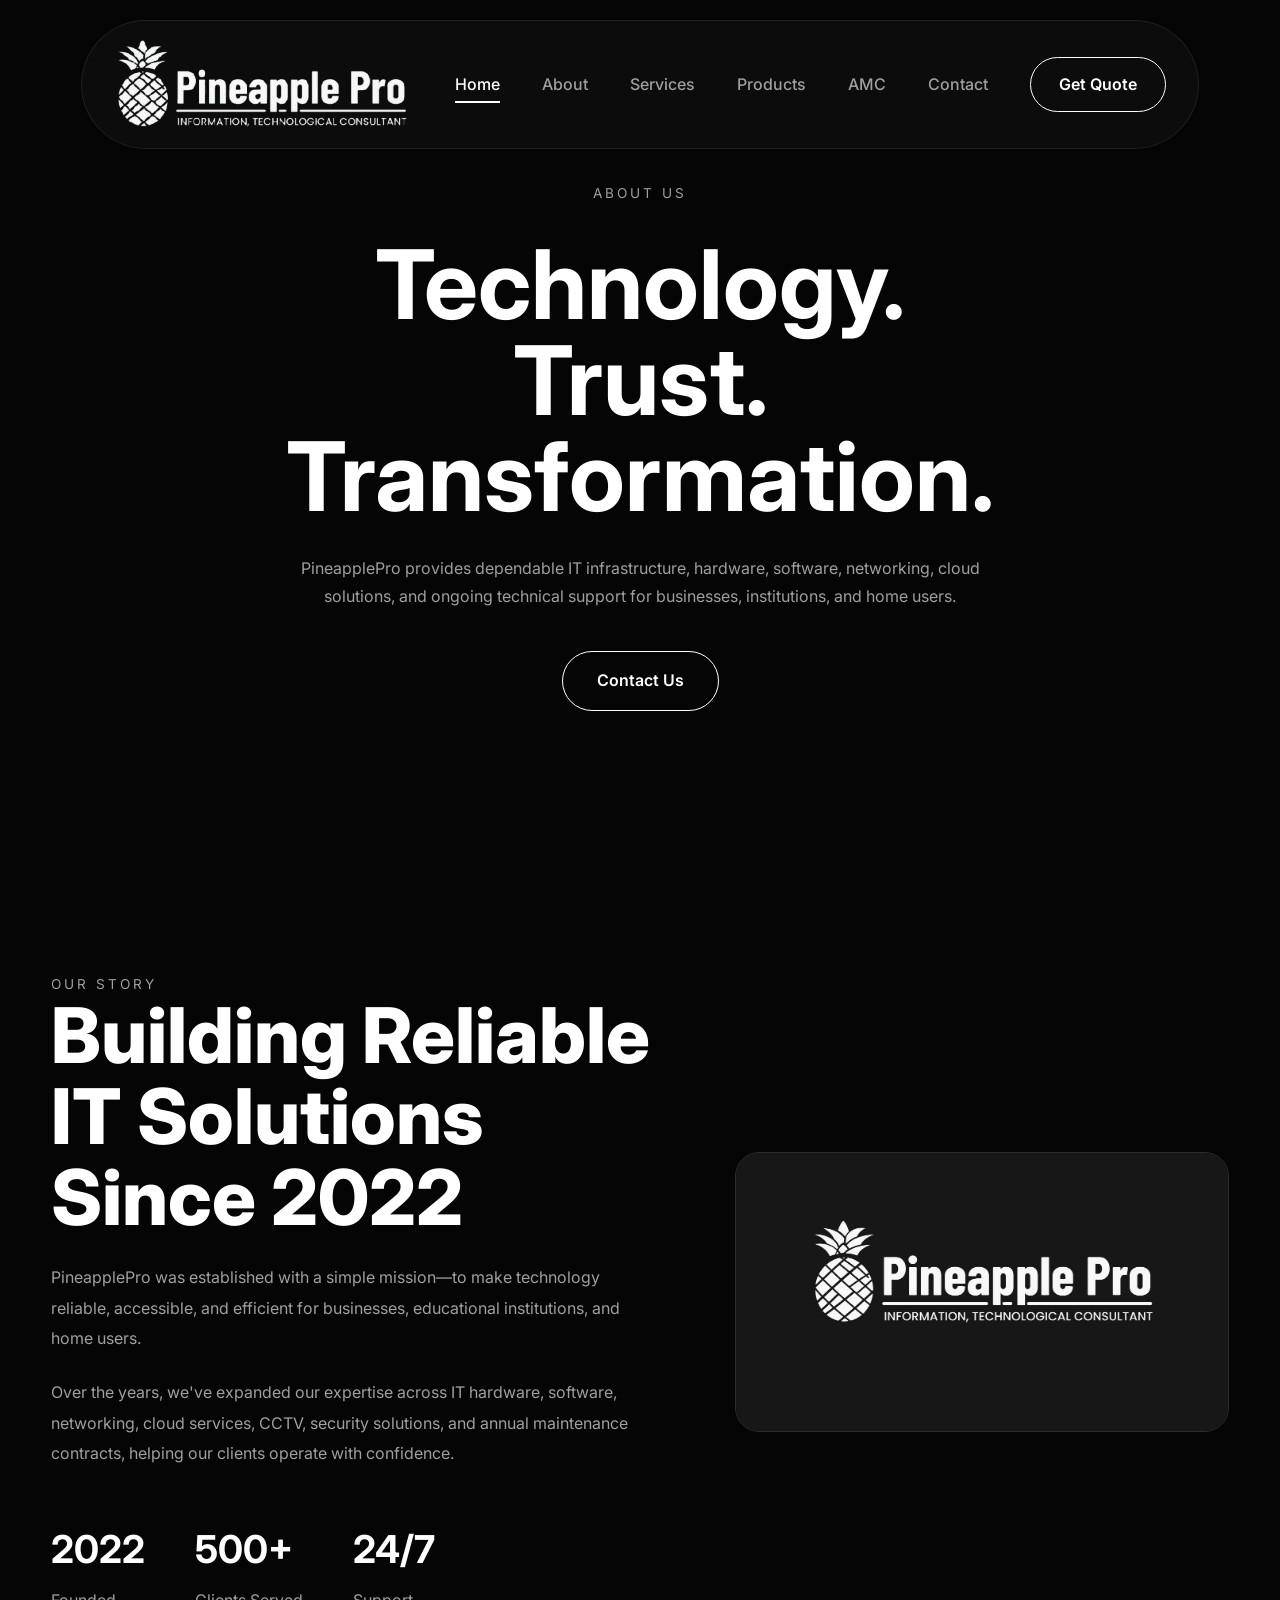
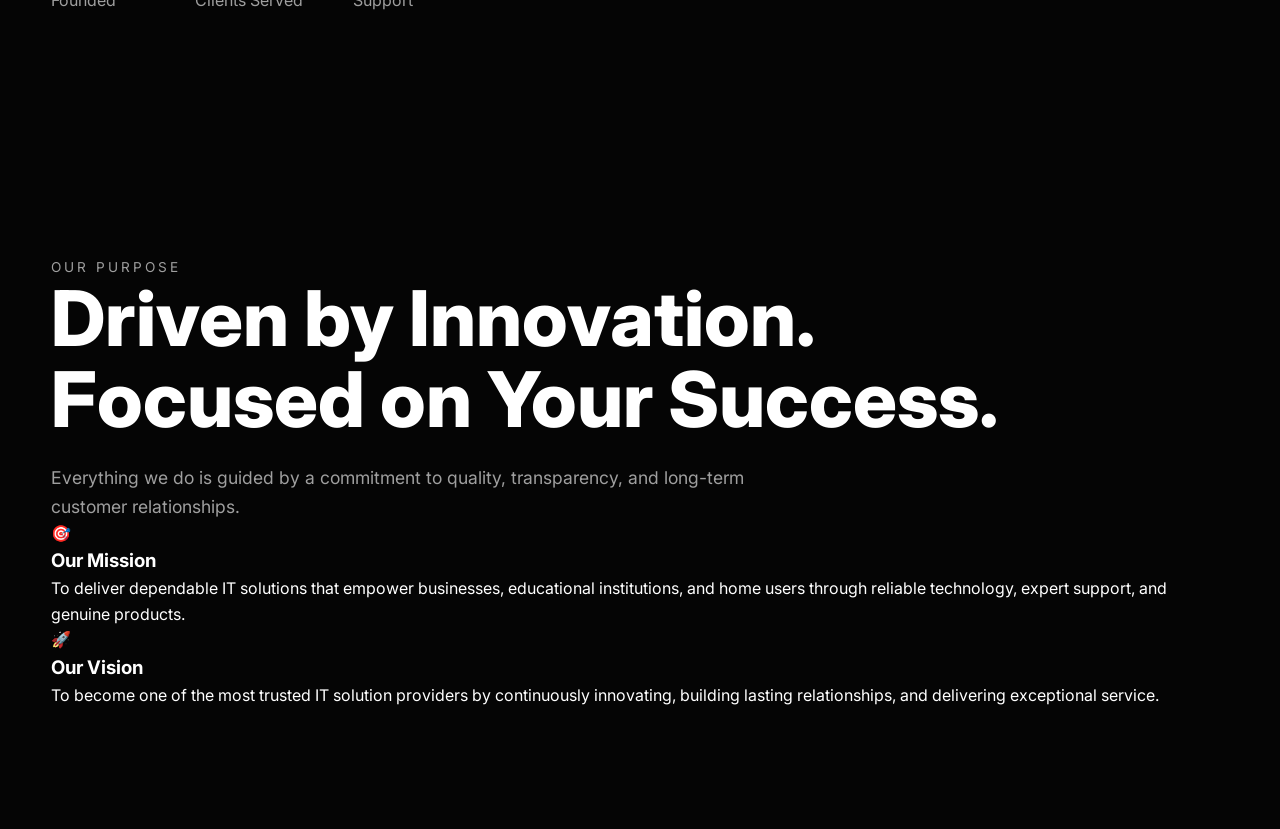
==== about.html @ d764328e "Update about.html" ====
<!DOCTYPE html>
<html lang="en">

<head>

    <meta charset="UTF-8">

    <meta name="viewport" content="width=device-width, initial-scale=1.0">

    <title>PineapplePro | Premium IT Solutions</title>

    <link rel="stylesheet" href="css/global.css">
    <link rel="stylesheet" href="css/navbar.css">
    <link rel="stylesheet" href="css/footer.css">
    <link rel="stylesheet" href="css/animations.css">
    <link rel="stylesheet" href="css/about.css">
    <link rel="stylesheet" href="css/responsive.css">

</head>

<body>

   <header class="navbar">

    <div class="container nav-container">

        <a href="index.html" class="logo">
            <img src="assets/pineapple.png" alt="PineapplePro">
        </a>

        <nav class="nav-links">

            <a href="index.html" class="active">Home</a>
            <a href="about.html">About</a>
            <a href="services.html">Services</a>
            <a href="products.html">Products</a>
            <a href="amc.html">AMC</a>
            <a href="contact.html">Contact</a>

        </nav>

        <a href="contact.html" class="btn nav-btn">
            Get Quote
        </a>

        <!-- Mobile Toggle -->

        <button class="menu-toggle" aria-label="Open Menu">

            <span></span>
            <span></span>
            <span></span>

        </button>

    </div>

</header>
    <main>

<section class="about-hero">

    <div class="container">

        <span class="section-tag">
            ABOUT US
        </span>

        <h1 class="hero-title">
            Technology.
            <br>
            Trust.
            <br>
            Transformation.
        </h1>

        <p class="hero-description">
            PineapplePro provides dependable IT infrastructure,
            hardware, software, networking, cloud solutions, and
            ongoing technical support for businesses, institutions,
            and home users.
        </p>

        <a href="contact.html" class="btn btn-primary">
            Contact Us
        </a>

    </div>

</section>

        <section class="our-story">

    <div class="container">

        <div class="story-grid">

            <div class="story-content">

                <span class="section-tag">
                    OUR STORY
                </span>

                <h2 class="section-title">
                    Building Reliable IT
                    Solutions Since 2022
                </h2>

                <p>
                    PineapplePro was established with a simple mission—to
                    make technology reliable, accessible, and efficient for
                    businesses, educational institutions, and home users.
                </p>

                <p>
                    Over the years, we've expanded our expertise across IT
                    hardware, software, networking, cloud services, CCTV,
                    security solutions, and annual maintenance contracts,
                    helping our clients operate with confidence.
                </p>

                <div class="story-highlights">

                    <div>
                        <h3>2022</h3>
                        <span>Founded</span>
                    </div>

                    <div>
                        <h3>500+</h3>
                        <span>Clients Served</span>
                    </div>

                    <div>
                        <h3>24/7</h3>
                        <span>Support</span>
                    </div>

                </div>

            </div>

            <div class="story-image">

                <img src="assets/about-company.jpg" alt="PineapplePro Team">

            </div>

        </div>

    </div>

</section>

        <section class="mission-vision">

    <div class="container">

        <div class="section-heading">

            <span class="section-tag">
                OUR PURPOSE
            </span>

            <h2 class="section-title">
                Driven by Innovation.
                <br>
                Focused on Your Success.
            </h2>

            <p class="section-description">
                Everything we do is guided by a commitment to quality,
                transparency, and long-term customer relationships.
            </p>

        </div>

        <div class="mission-grid">

            <div class="mission-card">

                <div class="card-icon">
                    🎯
                </div>

                <h3>Our Mission</h3>

                <p>
                    To deliver dependable IT solutions that empower
                    businesses, educational institutions, and home users
                    through reliable technology, expert support, and
                    genuine products.
                </p>

            </div>

            <div class="mission-card">

                <div class="card-icon">
                    🚀
                </div>

                <h3>Our Vision</h3>

                <p>
                    To become one of the most trusted IT solution providers
                    by continuously innovating, building lasting
                    relationships, and delivering exceptional service.
                </p>

            </div>

        </div>

    </div>

</section>

</main>
    <script src="js/navbar.js"></script>
</body>

</html>
---- css/global.css ----
/* ===========================
   GOOGLE FONT
=========================== */

@import url('https://fonts.googleapis.com/css2?family=Inter:wght@100..900&display=swap');
/* ===========================
   RESET
=========================== */

*{
    margin:0;
    padding:0;
    box-sizing:border-box;
}

html{
    scroll-behavior:smooth;
}

body{
    min-height:100vh;
}

img{
    max-width:100%;
    display:block;
}

a{
    text-decoration:none;
    color:inherit;
}

ul{
    list-style:none;
}

button,
input,
textarea{
    font:inherit;
    border:none;
    outline:none;
    background:none;
}

button{
    cursor:pointer;
}


/* ===========================
   ROOT VARIABLES
=========================== */

:root{

    /* Colors */

    --bg:#050505;
    --surface:#111111;
    --surface-light:#181818;
    --border:#2b2b2b;

    --white:#ffffff;
    --gray:#9f9f9f;
    --light-gray:#d5d5d5;

    /* Layout */

    --container:1400px;
    --radius:22px;

    /* Transition */

    --transition:.35s ease;

    /* Shadows */

    --shadow:0 10px 40px rgba(0,0,0,.35);

}


/* ===========================
   BODY
=========================== */

body{

    background:var(--bg);

    color:var(--white);

    font-family:'Inter',sans-serif;

    overflow-x:hidden;

    line-height:1.6;

    -webkit-font-smoothing:antialiased;

}

/* ===========================
   CONTAINER
=========================== */

.container{

    width:min(92%,var(--container));

    margin-inline:auto;

}

/* ===========================
   SECTION
=========================== */

section{

    padding:120px 0;

}
/* ===========================
   TYPOGRAPHY
=========================== */

.section-tag{

    color:var(--gray);

    text-transform:uppercase;

    letter-spacing:3px;

    font-size:.85rem;

    margin-bottom:1rem;

}

.section-title{

    font-size:clamp(2.5rem,6vw,5rem);

    font-weight:800;

    line-height:1.05;

    margin-bottom:1.5rem;

}

.section-description{

    max-width:700px;

    color:var(--gray);

    font-size:1.1rem;

}

/* ===========================
   BUTTONS
=========================== */

.btn{

    display:inline-flex;

    align-items:center;

    justify-content:center;

    padding:16px 34px;

    border-radius:999px;

    border:1px solid var(--white);

    color:var(--white);

    transition:var(--transition);

    font-weight:600;

}

.btn:hover{

    background:var(--white);

    color:var(--bg);

}

/* ===========================
   SCROLLBAR
=========================== */

::-webkit-scrollbar{

    width:8px;

}

::-webkit-scrollbar-track{

    background:#0a0a0a;

}

::-webkit-scrollbar-thumb{

    background:#444;

    border-radius:20px;

}

::-webkit-scrollbar-thumb:hover{

    background:#666;

}

/* ===========================
   SELECTION
=========================== */

::selection{

    background:#ffffff;

    color:#050505;

}
---- css/navbar.css ----
/* ==========================================
   NAVBAR
========================================== */

.navbar{
    position: fixed;
    top: 20px;
    left: 50%;
    transform: translateX(-50%);
    width: 95%;
    z-index: 1000;
}

.nav-container{
    display: flex;
    align-items: center;
    justify-content: space-between;

    padding: 16px 32px;

    background: rgba(17,17,17,0.70);

    border: 1px solid rgba(255,255,255,.08);

    backdrop-filter: blur(18px);

    border-radius: 100px;
}

.logo{

    font-size: 1.4rem;

    font-weight: 800;

    color: var(--white);

    letter-spacing: -.5px;

}



.nav-links{

    display:flex;

    align-items:center;

    gap:42px;

}

.nav-links a{

    position:relative;

    color:var(--gray);

    font-weight:500;

    transition:var(--transition);

}
.nav-links a::after{

    content:"";

    position:absolute;

    left:0;

    bottom:-6px;

    width:0;

    height:2px;

    background:var(--white);

    transition:var(--transition);

}

.nav-links a:hover,
.nav-links a.active{

    color:var(--white);

}

.nav-links a:hover::after,
.nav-links a.active::after{

    width:100%;

}

.nav-btn{

    padding:14px 28px;

}

/*=========================
      MENU TOGGLE
=========================*/

.menu-toggle{

    display:none;

    width:45px;
    height:45px;

    cursor:pointer;

    background:none;

    border:none;

    flex-direction:column;

    justify-content:center;

    gap:6px;

}

.menu-toggle span{

    width:26px;

    height:2px;

    background:#fff;

    transition:.35s;

}
---- css/footer.css ----

---- css/animations.css ----

---- css/about.css ----
.about-hero{

    padding:180px 0 140px;

    text-align:center;

}

.about-hero .hero-title{

    font-size:clamp(3.5rem,8vw,6rem);

    line-height:1;

    margin:30px 0;

}

.about-hero .hero-description{

    max-width:700px;

    margin:0 auto 40px;

    color:var(--gray);

    line-height:1.8;

}

/*==================================
        OUR STORY
==================================*/

.our-story{

    padding:120px 0;

}

.story-grid{

    display:grid;

    grid-template-columns:1.1fr .9fr;

    gap:80px;

    align-items:center;

}

.story-content p{

    color:var(--gray);

    line-height:1.9;

    margin-bottom:24px;

}

.story-highlights{

    display:flex;

    gap:50px;

    margin-top:50px;

}

.story-highlights h3{

    font-size:2.4rem;

    margin-bottom:8px;

}

.story-highlights span{

    color:var(--gray);

}

.story-image img{

    width:100%;

    border-radius:24px;

    border:1px solid var(--border);

    display:block;

}
---- css/responsive.css ----
/* ==========================================
   MOBILE
========================================== */

@media (max-width: 768px){

    .hero{
        padding-top: 140px;
        min-height: auto;
        padding-bottom: 80px;
    }

    .hero-container{
        grid-template-columns: 1fr;
        gap: 50px;
    }

    .hero-content{
        max-width: 100%;
    }

    .hero h1{
        font-size: clamp(2.8rem, 12vw, 4rem);
        line-height: 1;
    }

    .hero p{
        font-size: 1rem;
    }

    .hero-buttons{
        flex-direction: column;
        align-items: flex-start;
    }

    .hero-visual{
        display: none;
    }

}

@media(max-width:991px){

    .nav-links{

        position:fixed;

        top:0;

        right:-100%;

        width:300px;

        height:100vh;

        background:#0d0d0d;

        display:flex;

        flex-direction:column;

        justify-content:center;

        align-items:center;

        gap:40px;

        transition:.4s;

        z-index:999;

    }

    .nav-links.active{

        right:0;

    }

    .menu-toggle{

        display:flex;

    }

    .nav-btn{

        display:none;

    }

}
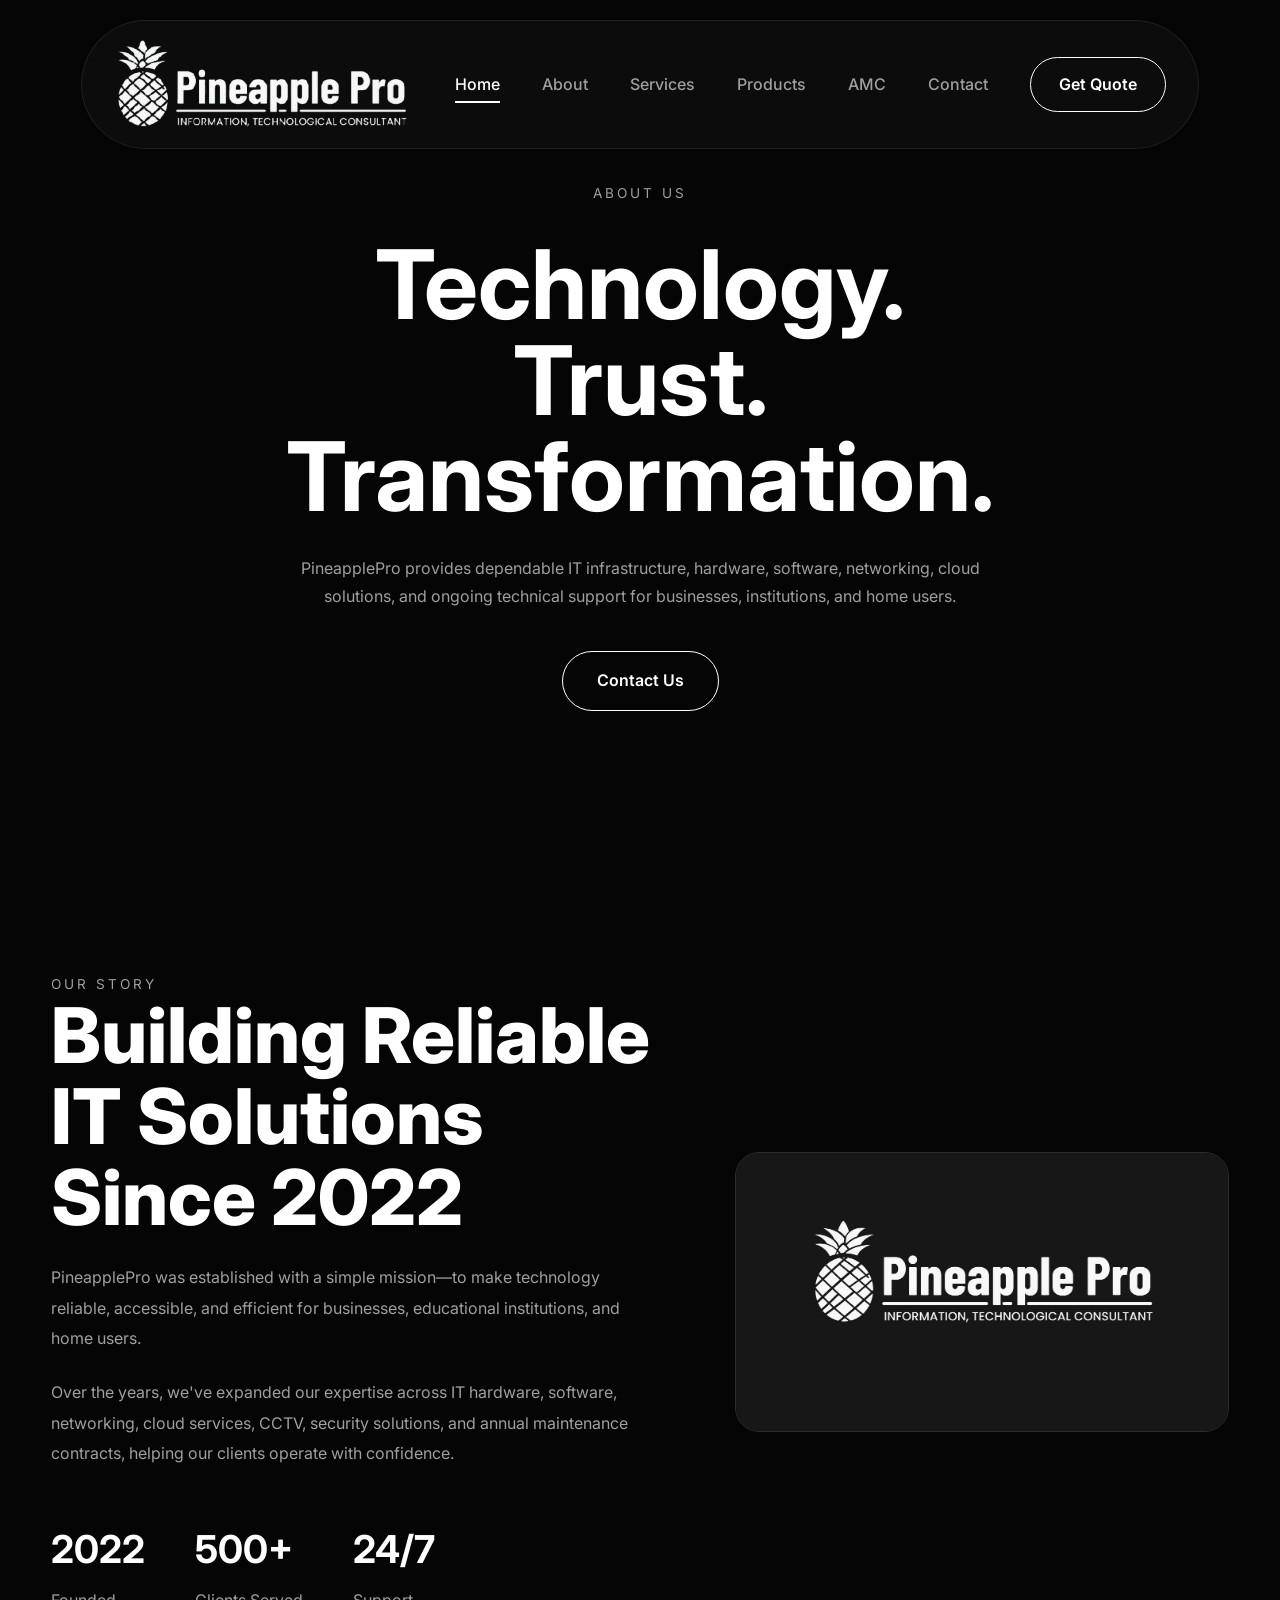
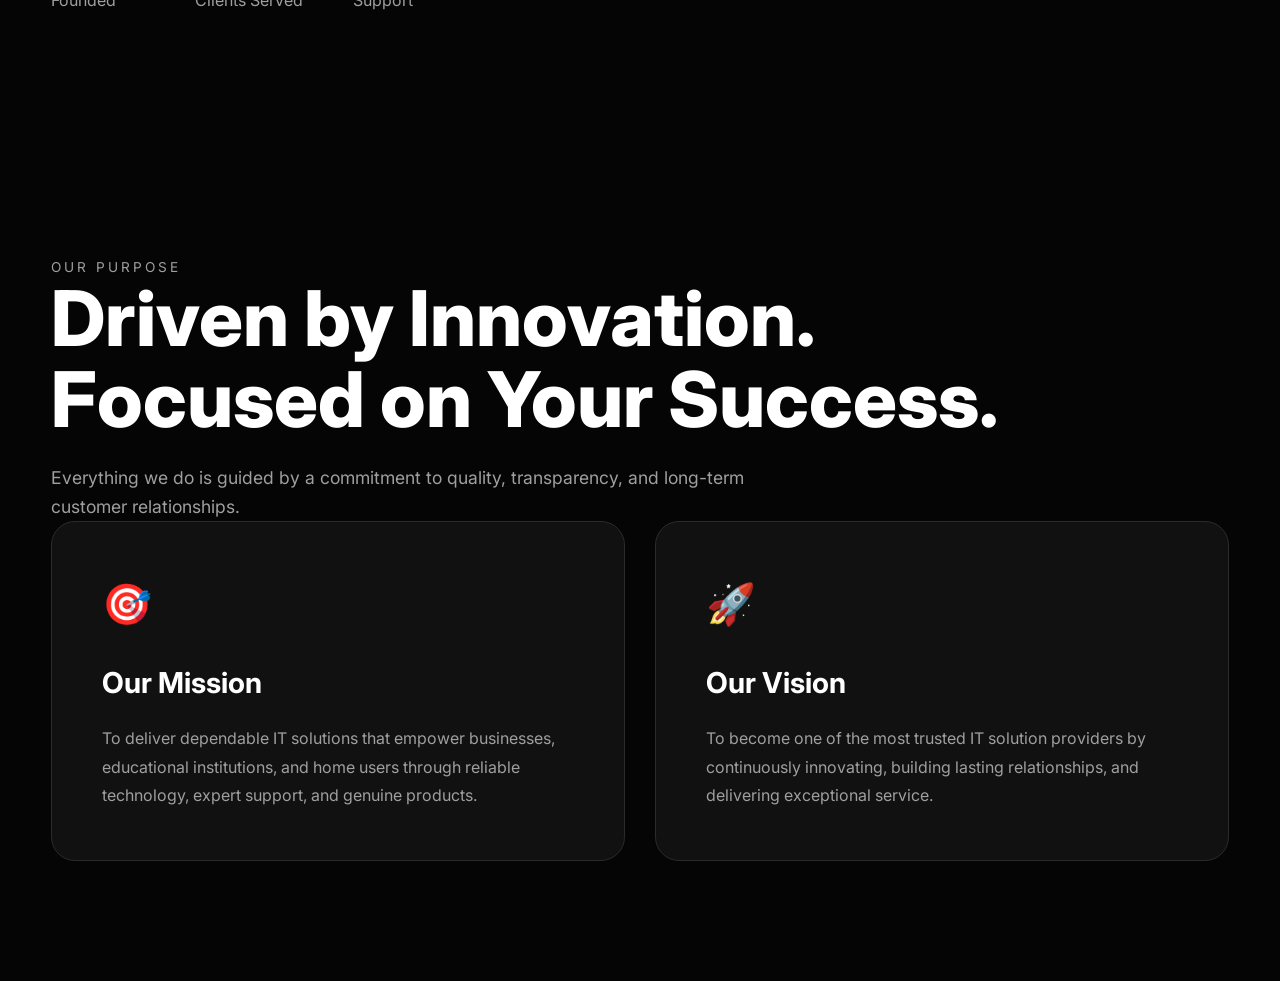
==== commit 3b6bed24: "Update about.html" ====
--- a/about.html
+++ b/about.html
@@ -216,7 +216,7 @@
 
     </div>
 
-</section>
+</section> 
 
 </main>
     <script src="js/navbar.js"></script>
--- a/css/about.css
+++ b/css/about.css
@@ -95,3 +95,69 @@
     display:block;
 
 }
+
+/*==================================
+      MISSION & VISION
+==================================*/
+
+.mission-vision{
+
+    padding:120px 0;
+
+}
+
+.mission-grid{
+
+    display:grid;
+
+    grid-template-columns:repeat(2,1fr);
+
+    gap:30px;
+
+}
+
+.mission-card{
+
+    background:var(--surface);
+
+    border:1px solid var(--border);
+
+    border-radius:24px;
+
+    padding:50px;
+
+    transition:.35s;
+
+}
+
+.mission-card:hover{
+
+    transform:translateY(-8px);
+
+    border-color:#fff;
+
+}
+
+.card-icon{
+
+    font-size:2.5rem;
+
+    margin-bottom:24px;
+
+}
+
+.mission-card h3{
+
+    margin-bottom:18px;
+
+    font-size:1.8rem;
+
+}
+
+.mission-card p{
+
+    color:var(--gray);
+
+    line-height:1.8;
+
+}
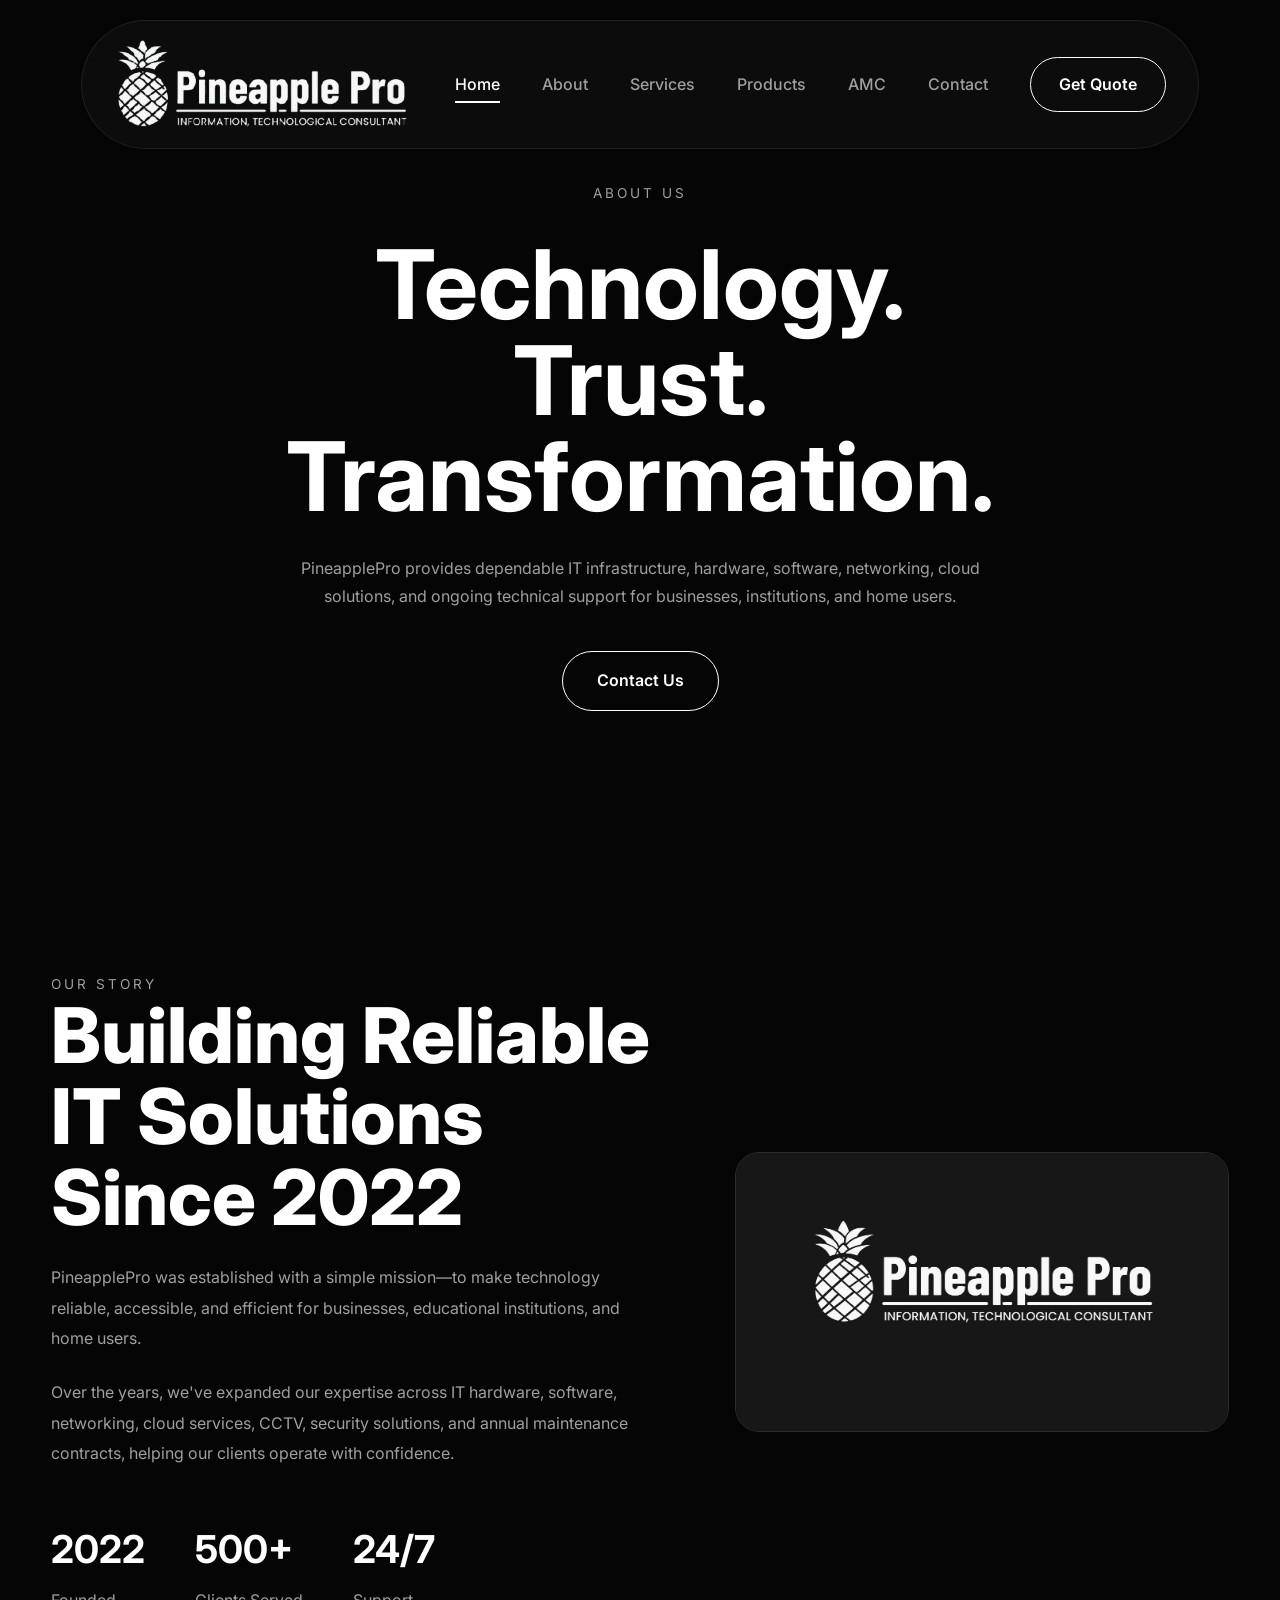
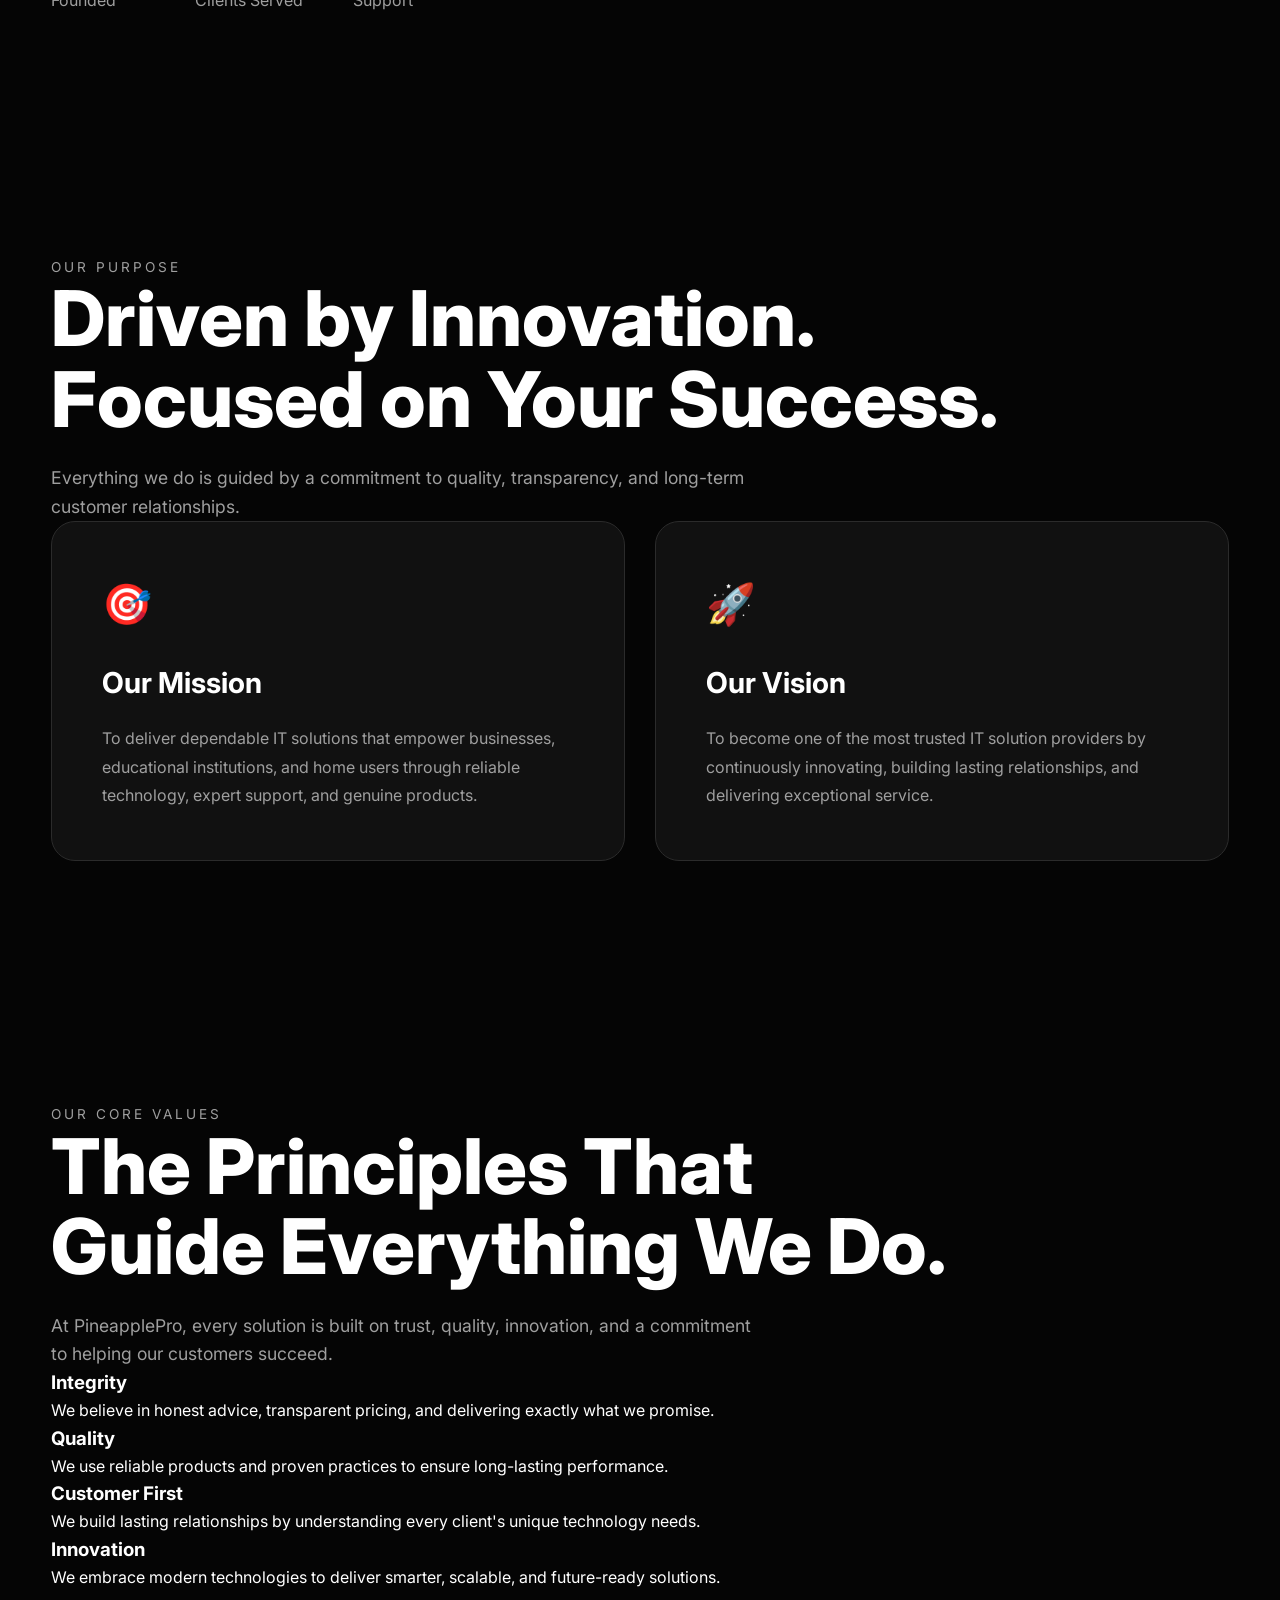
==== commit 54b5d8b1: "Update about.html" ====
--- a/about.html
+++ b/about.html
@@ -154,7 +154,7 @@
 
 </section>
 
-        <section class="mission-vision">
+       <section class="mission-vision">
 
     <div class="container">
 
@@ -216,7 +216,71 @@
 
     </div>
 
-</section> 
+</section>
+
+        <section class="values">
+
+    <div class="container">
+
+        <div class="section-heading">
+
+            <span class="section-tag">
+                OUR CORE VALUES
+            </span>
+
+            <h2 class="section-title">
+                The Principles That
+                <br>
+                Guide Everything We Do.
+            </h2>
+
+            <p class="section-description">
+                At PineapplePro, every solution is built on trust,
+                quality, innovation, and a commitment to helping our
+                customers succeed.
+            </p>
+
+        </div>
+
+        <div class="values-grid">
+
+            <div class="value-card">
+                <h3>Integrity</h3>
+                <p>
+                    We believe in honest advice, transparent pricing,
+                    and delivering exactly what we promise.
+                </p>
+            </div>
+
+            <div class="value-card">
+                <h3>Quality</h3>
+                <p>
+                    We use reliable products and proven practices to
+                    ensure long-lasting performance.
+                </p>
+            </div>
+
+            <div class="value-card">
+                <h3>Customer First</h3>
+                <p>
+                    We build lasting relationships by understanding
+                    every client's unique technology needs.
+                </p>
+            </div>
+
+            <div class="value-card">
+                <h3>Innovation</h3>
+                <p>
+                    We embrace modern technologies to deliver smarter,
+                    scalable, and future-ready solutions.
+                </p>
+            </div>
+
+        </div>
+
+    </div>
+
+</section>
 
 </main>
     <script src="js/navbar.js"></script>
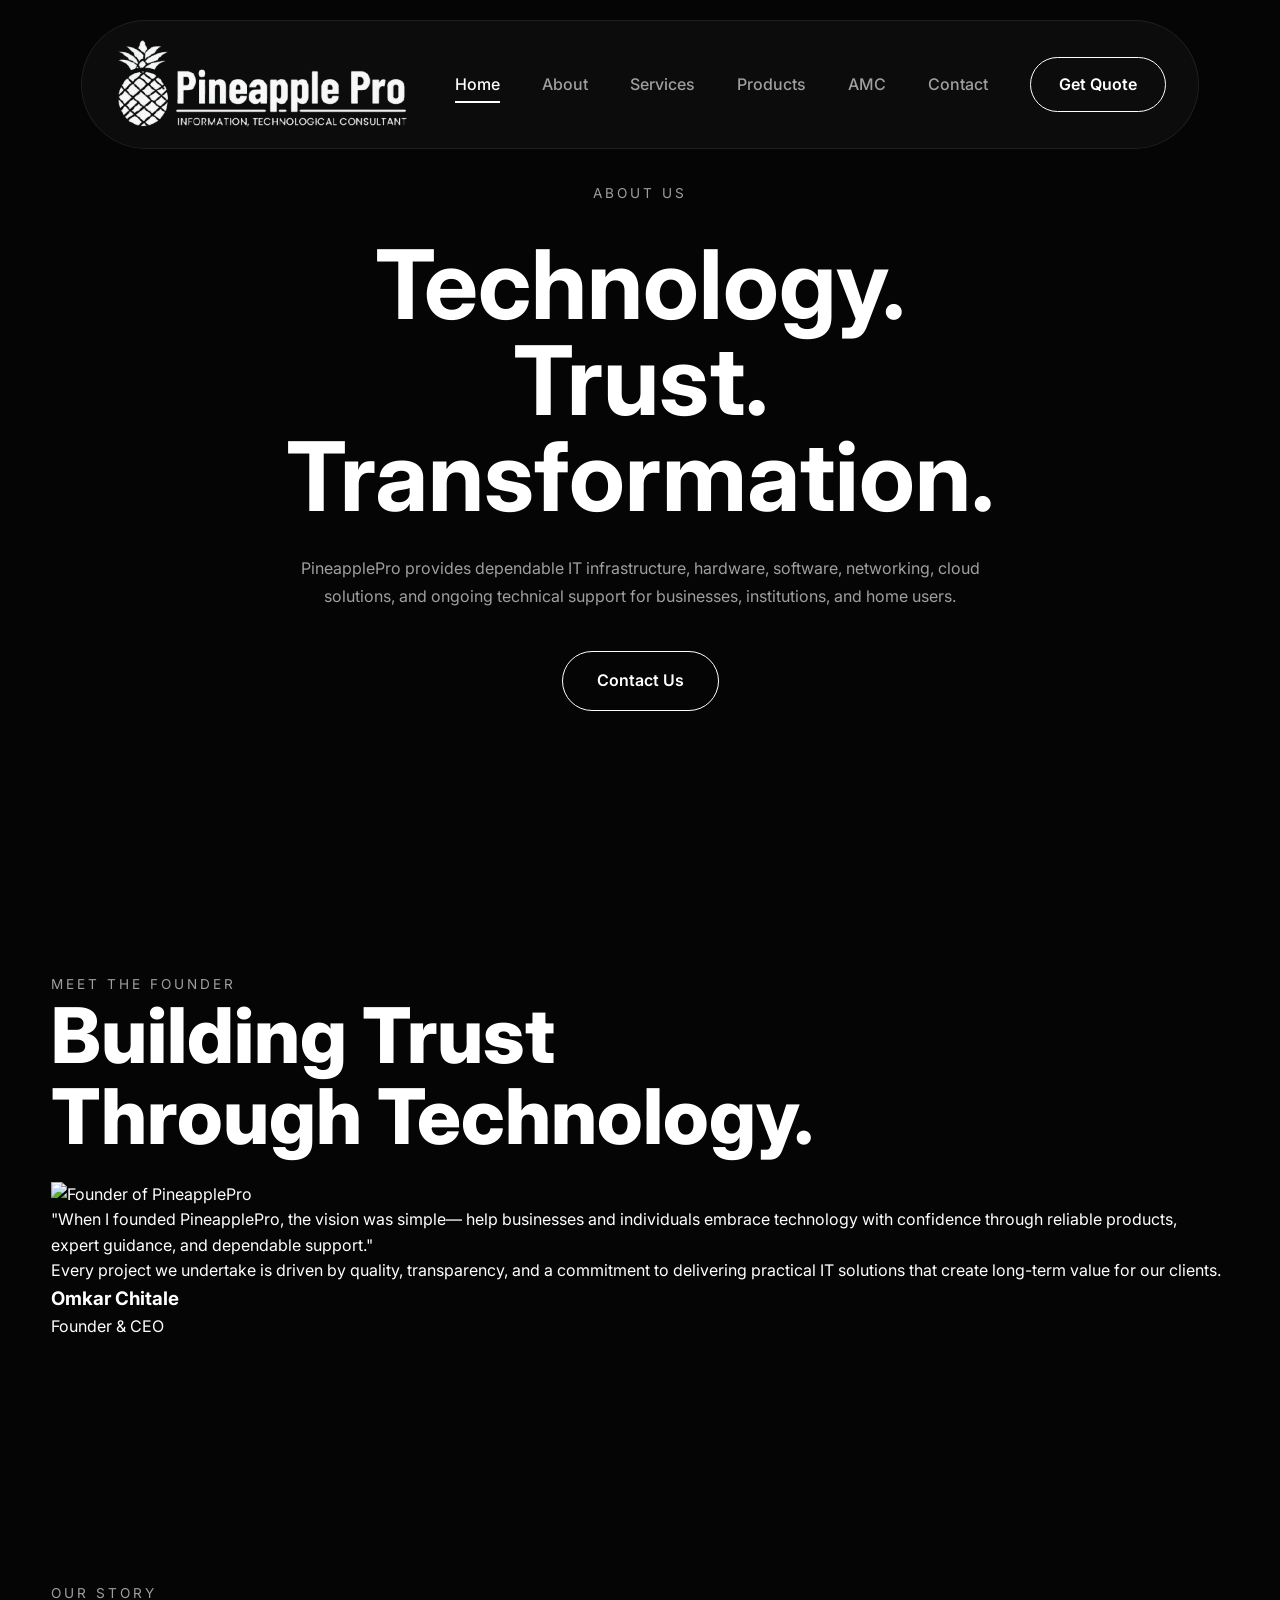
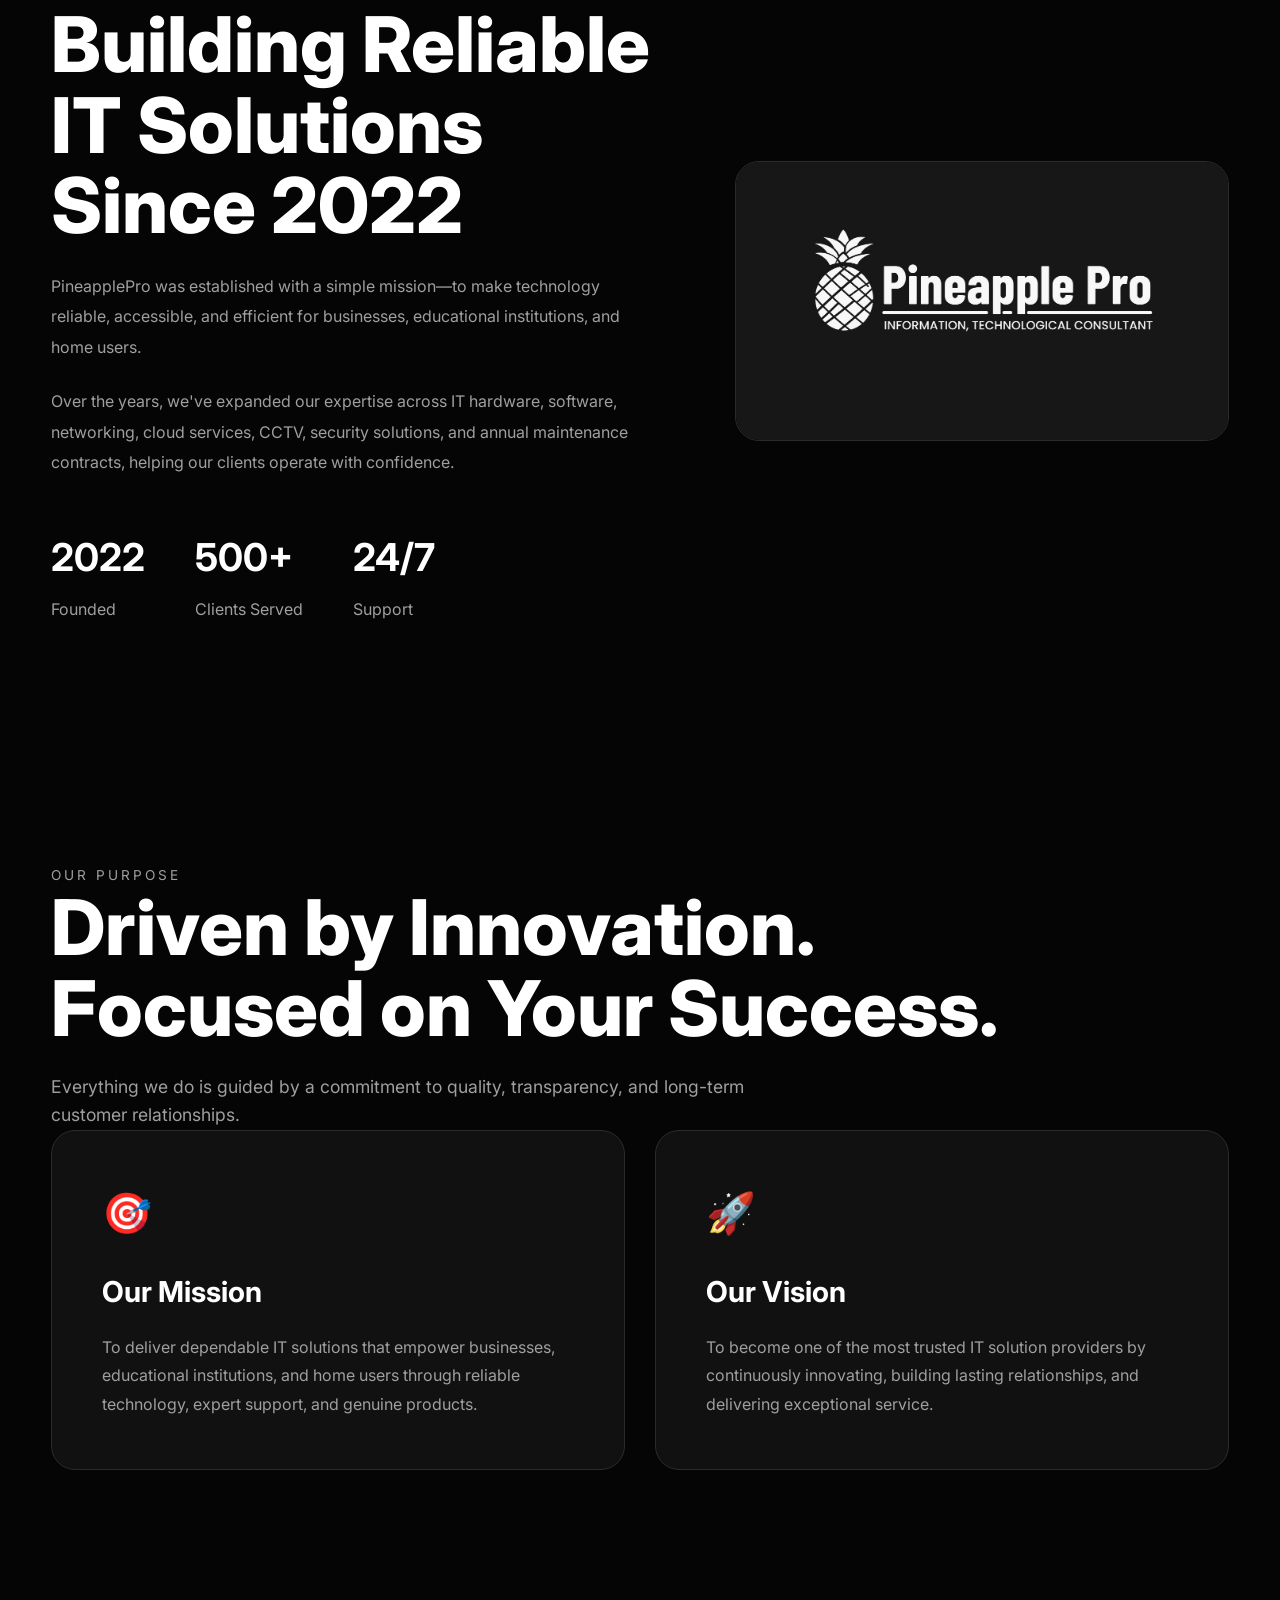
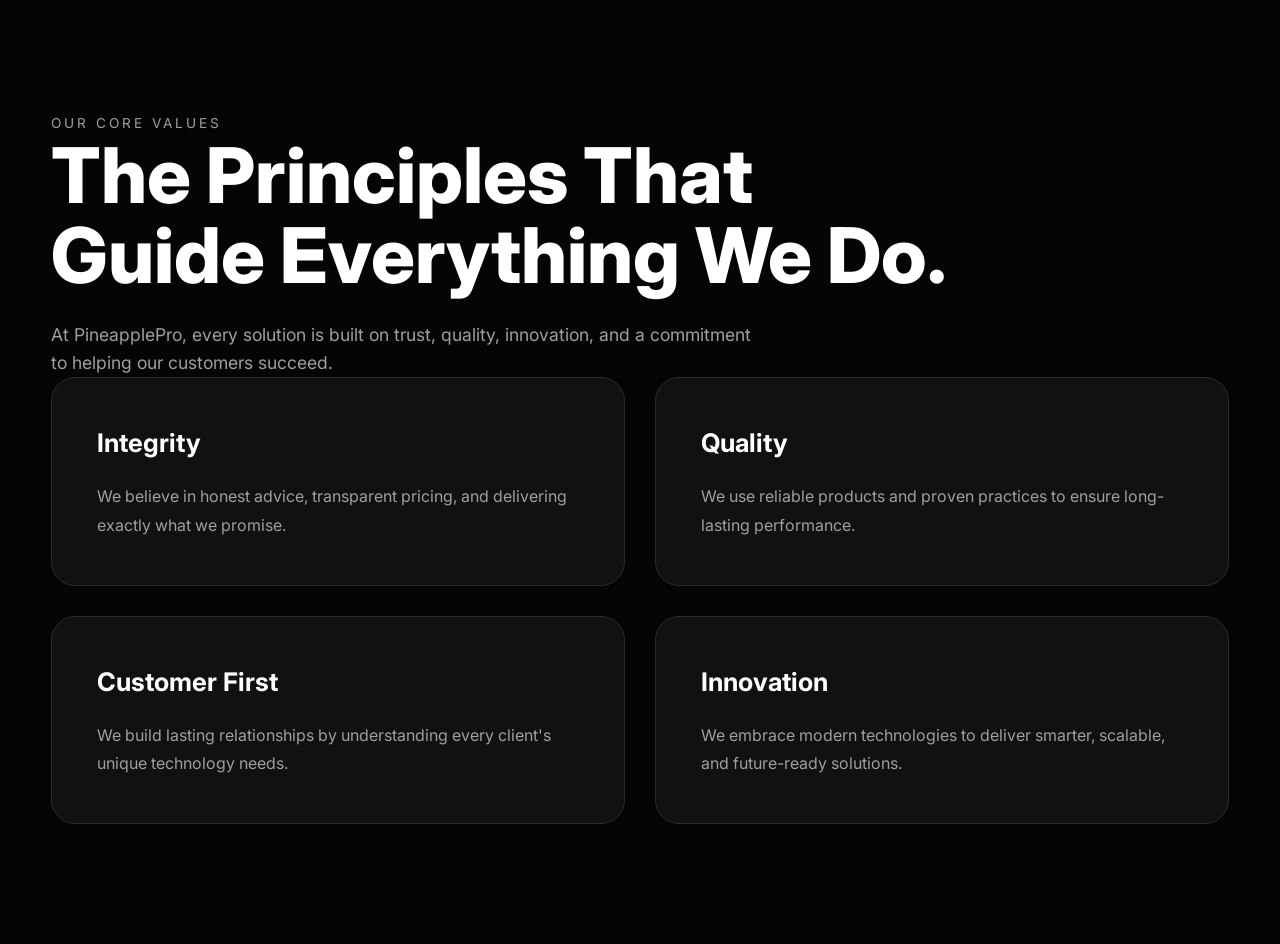
==== commit d199eb09: "Update about.html" ====
--- a/about.html
+++ b/about.html
@@ -90,6 +90,68 @@
     </div>
 
 </section>
+        <section class="founder">
+
+    <div class="container">
+
+        <div class="section-heading">
+
+            <span class="section-tag">
+                MEET THE FOUNDER
+            </span>
+
+            <h2 class="section-title">
+                Building Trust
+                <br>
+                Through Technology.
+            </h2>
+
+        </div>
+
+        <div class="founder-grid">
+
+            <div class="founder-image">
+
+                <img src="assets/founder.jpg"
+                     alt="Founder of PineapplePro">
+
+            </div>
+
+            <div class="founder-content">
+
+                <blockquote>
+
+                    "When I founded PineapplePro, the vision was simple—
+                    help businesses and individuals embrace technology
+                    with confidence through reliable products, expert
+                    guidance, and dependable support."
+
+                </blockquote>
+
+                <p>
+
+                    Every project we undertake is driven by quality,
+                    transparency, and a commitment to delivering
+                    practical IT solutions that create long-term value
+                    for our clients.
+
+                </p>
+
+                <div class="founder-info">
+
+                    <h3>Omkar Chitale</h3>
+
+                    <span>Founder & CEO</span>
+
+                </div>
+
+            </div>
+
+        </div>
+
+    </div>
+
+</section>
 
         <section class="our-story">
 
--- a/css/about.css
+++ b/css/about.css
@@ -161,3 +161,61 @@
     line-height:1.8;
 
 }
+
+/*==================================
+          CORE VALUES
+==================================*/
+
+.values{
+
+    padding:120px 0;
+
+}
+
+.values-grid{
+
+    display:grid;
+
+    grid-template-columns:repeat(2,1fr);
+
+    gap:30px;
+
+}
+
+.value-card{
+
+    padding:45px;
+
+    border:1px solid var(--border);
+
+    border-radius:24px;
+
+    background:var(--surface);
+
+    transition:.35s;
+
+}
+
+.value-card:hover{
+
+    transform:translateY(-8px);
+
+    border-color:#fff;
+
+}
+
+.value-card h3{
+
+    font-size:1.6rem;
+
+    margin-bottom:18px;
+
+}
+
+.value-card p{
+
+    color:var(--gray);
+
+    line-height:1.8;
+
+}
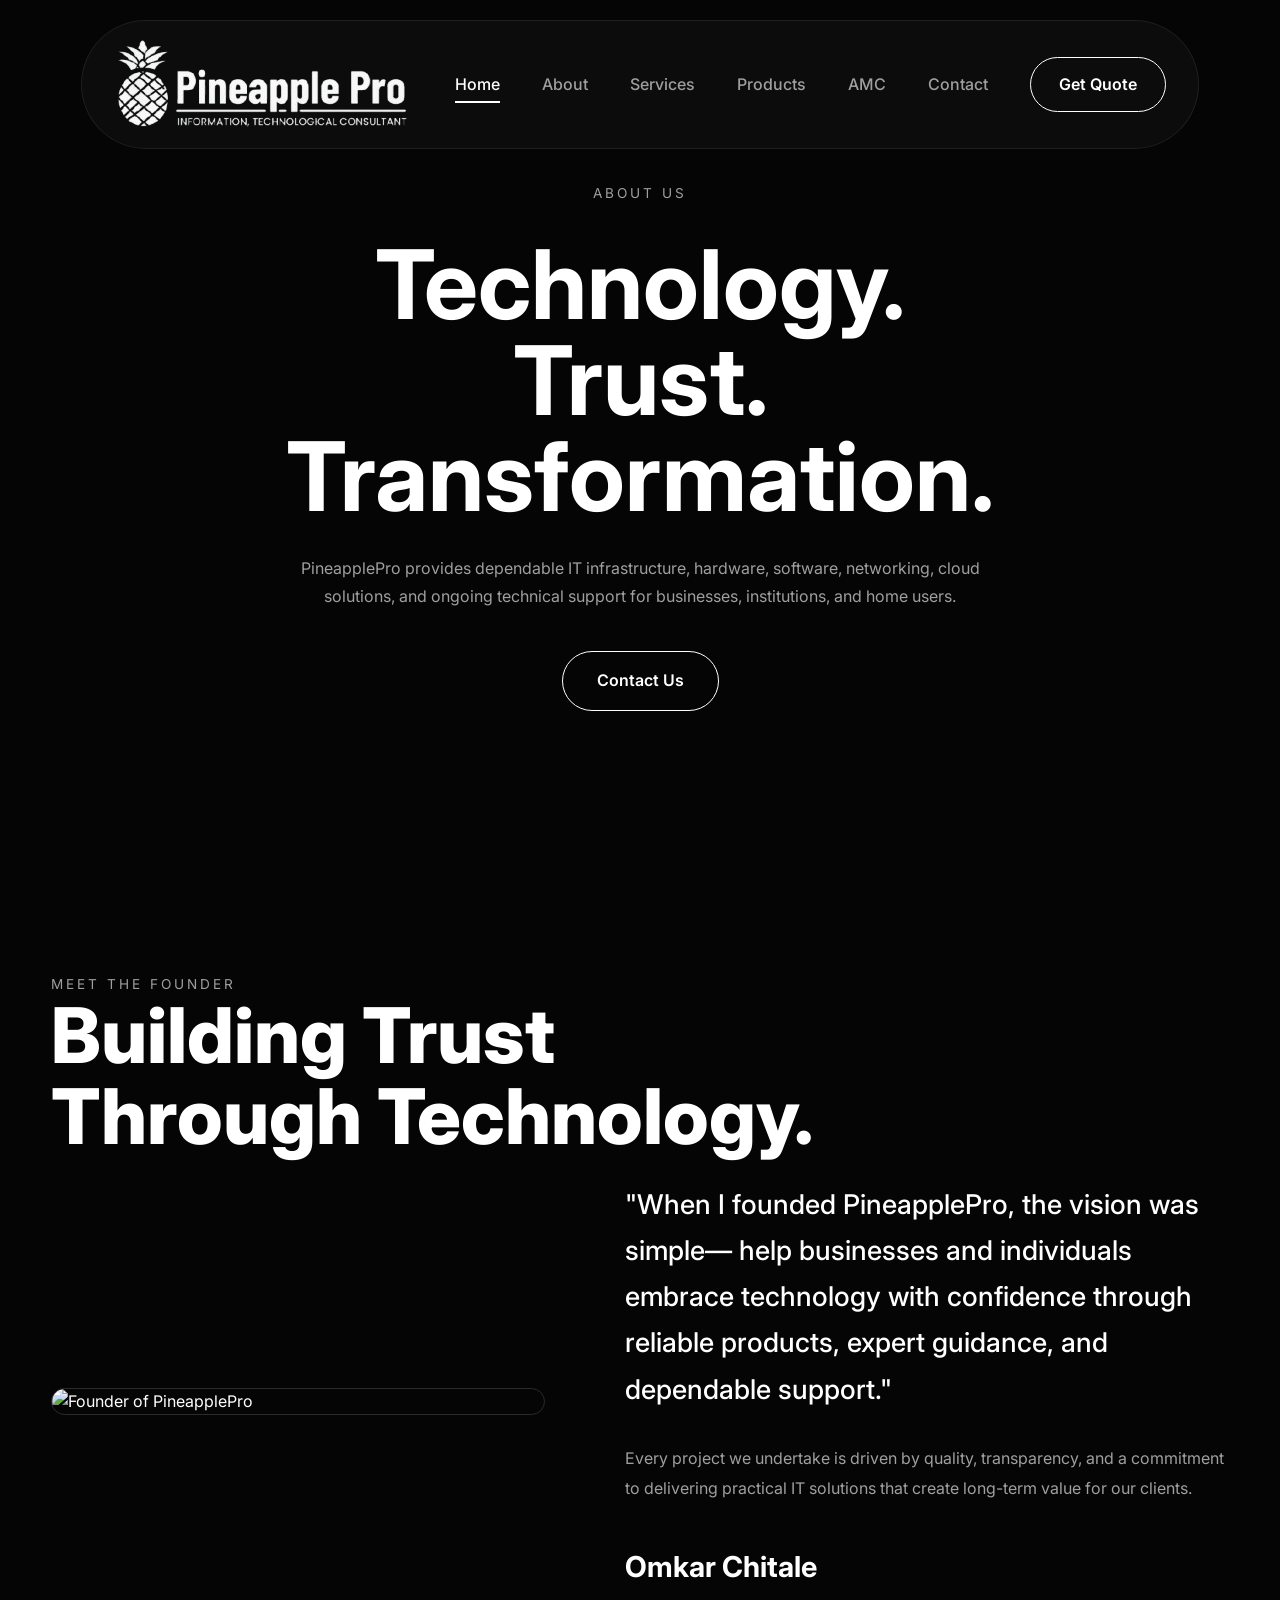
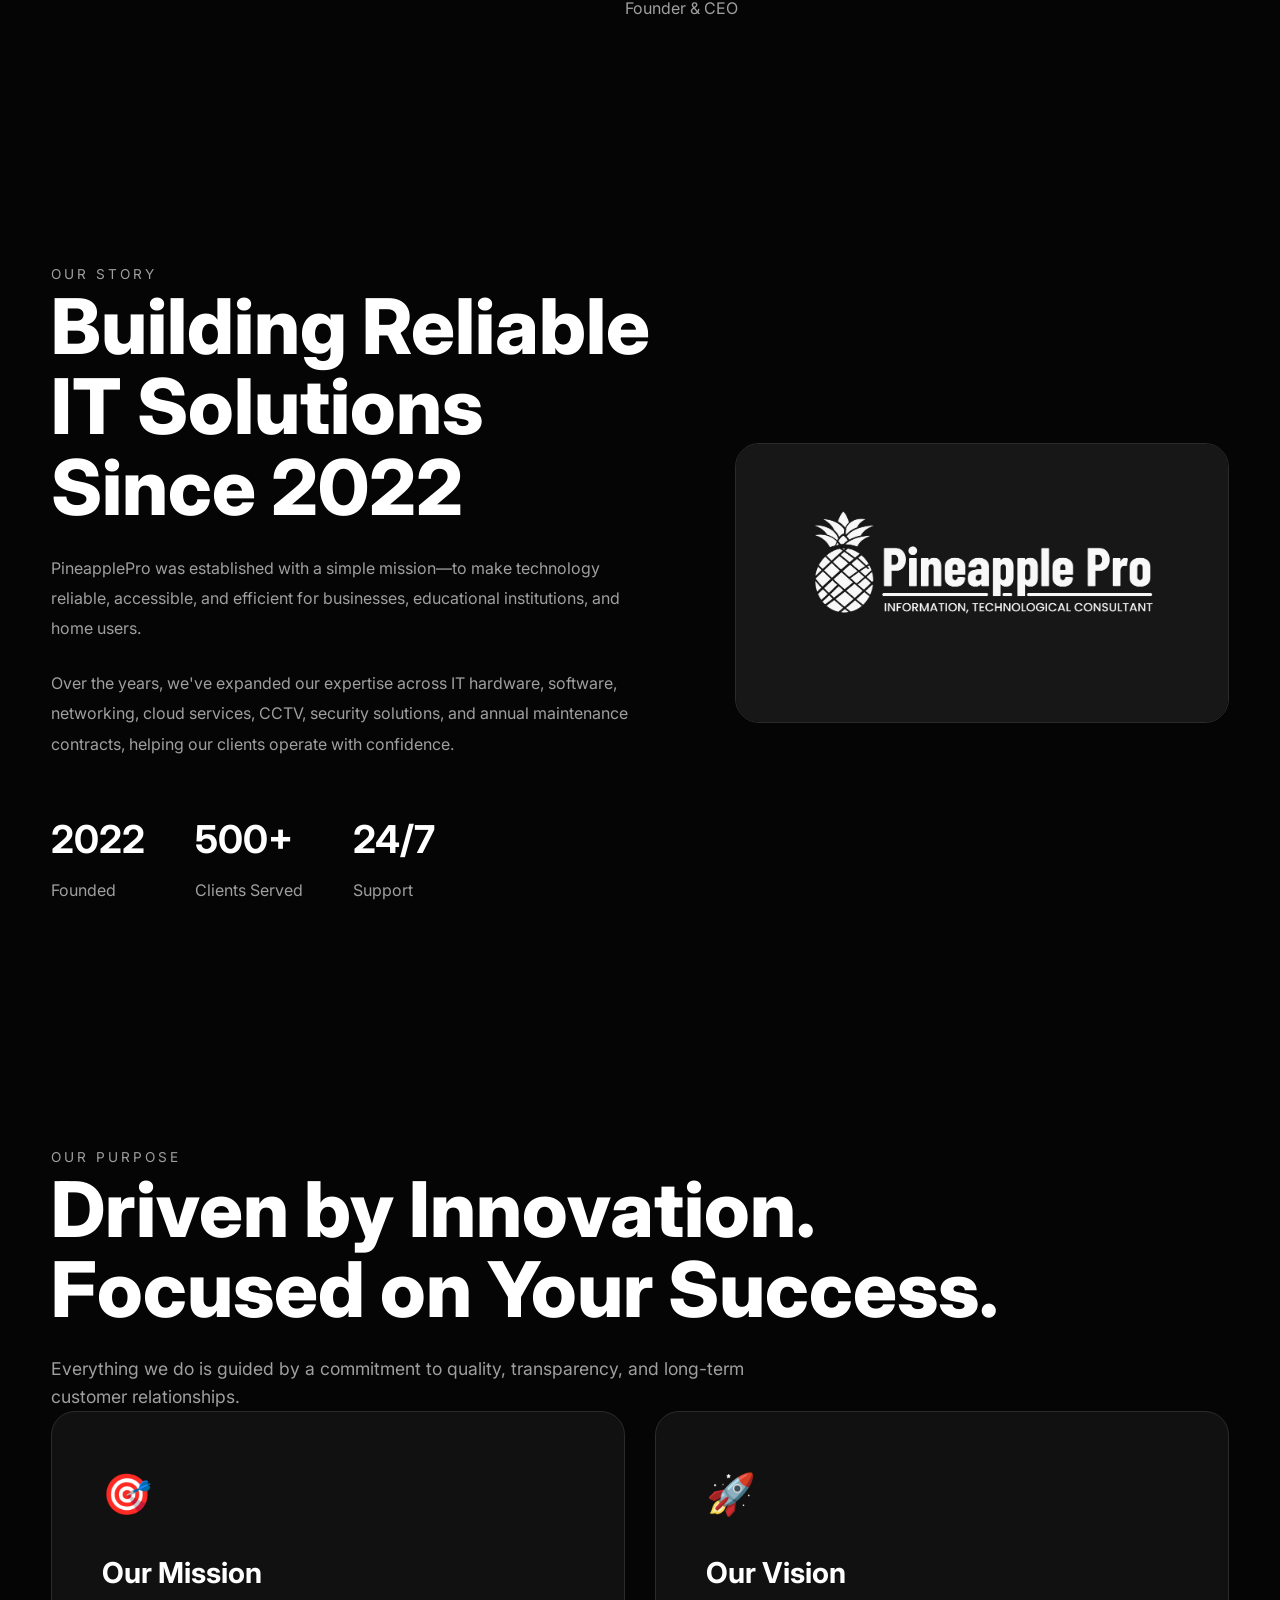
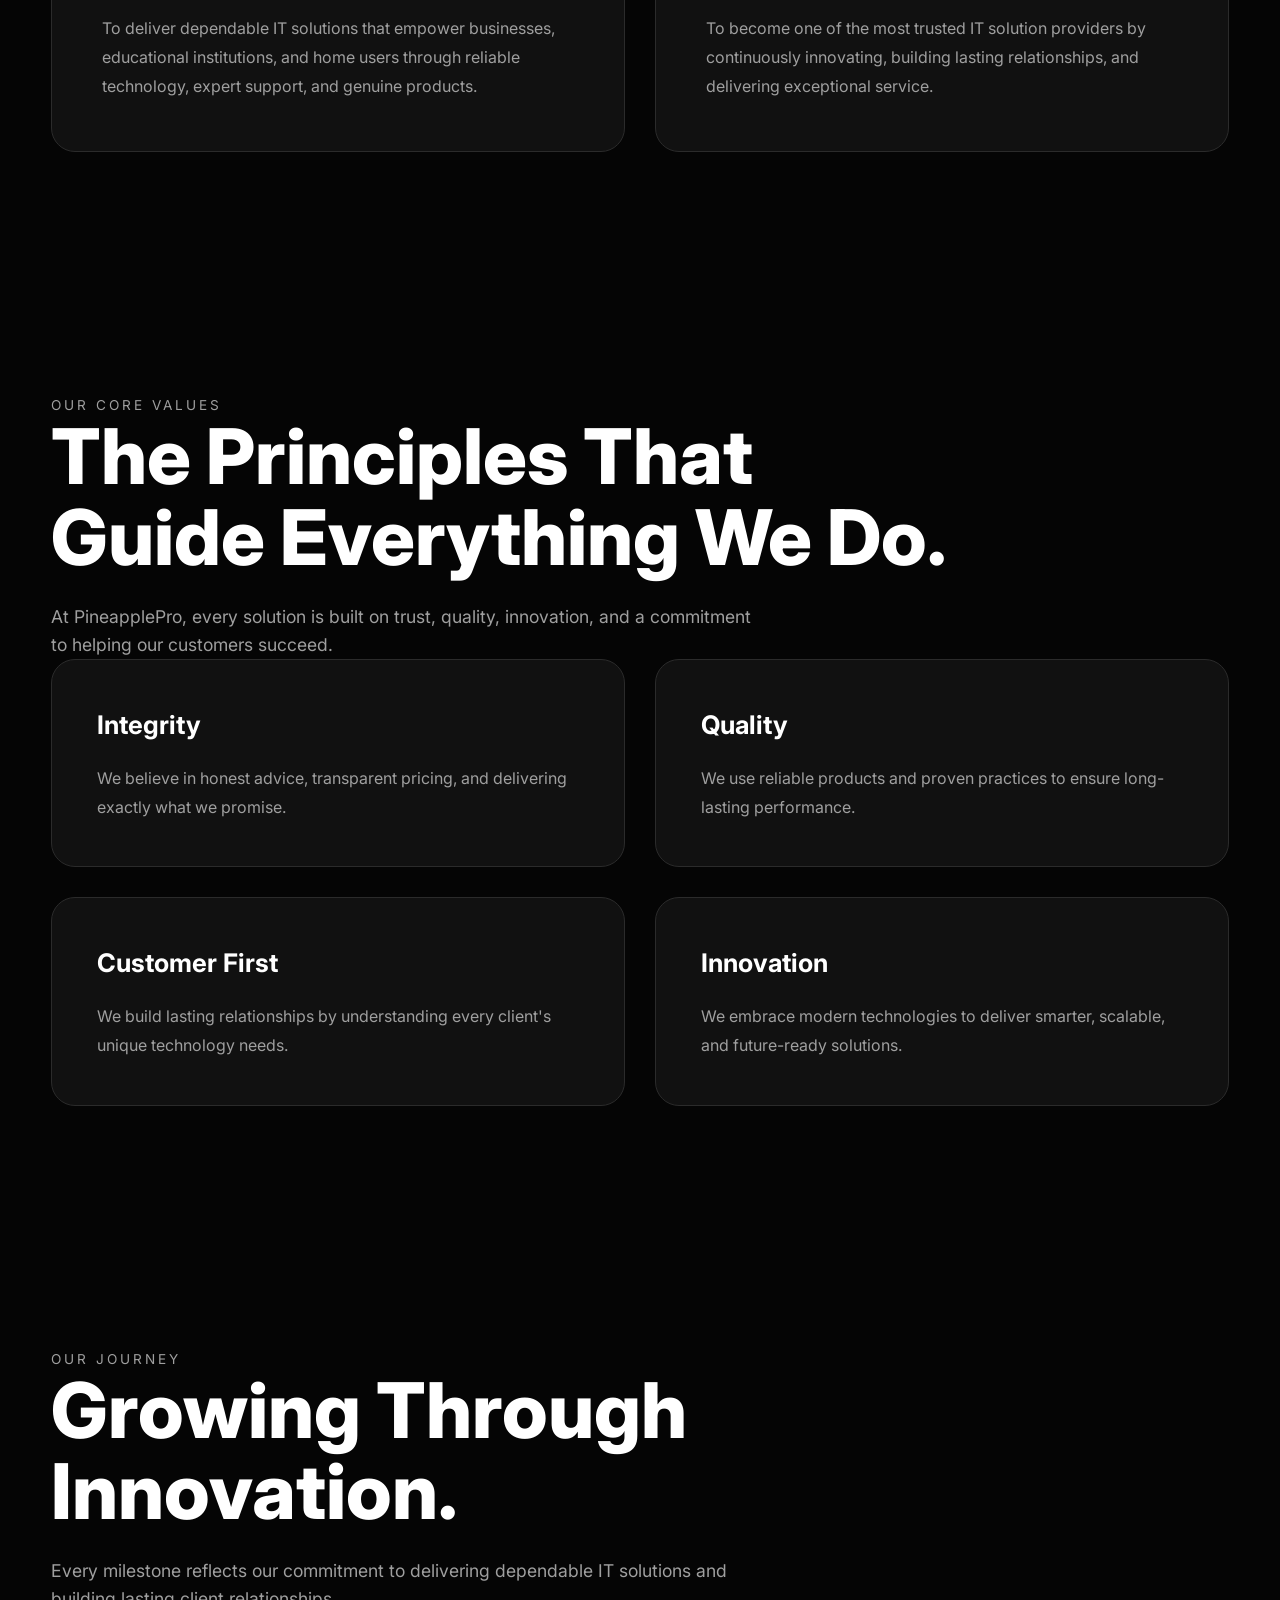
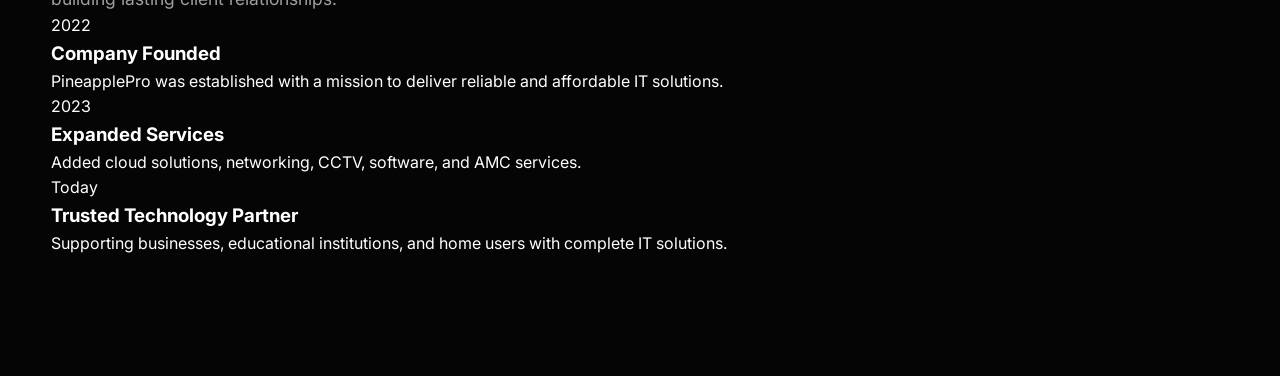
==== commit 12060d59: "Update about.html" ====
--- a/about.html
+++ b/about.html
@@ -344,6 +344,84 @@
 
 </section>
 
+        <section class="timeline">
+
+    <div class="container">
+
+        <div class="section-heading">
+
+            <span class="section-tag">
+                OUR JOURNEY
+            </span>
+
+            <h2 class="section-title">
+                Growing Through
+                <br>
+                Innovation.
+            </h2>
+
+            <p class="section-description">
+                Every milestone reflects our commitment to delivering
+                dependable IT solutions and building lasting client
+                relationships.
+            </p>
+
+        </div>
+
+        <div class="timeline-wrapper">
+
+            <div class="timeline-line"></div>
+
+            <div class="timeline-item">
+
+                <div class="timeline-dot"></div>
+
+                <span class="year">2022</span>
+
+                <h3>Company Founded</h3>
+
+                <p>
+                    PineapplePro was established with a mission to deliver
+                    reliable and affordable IT solutions.
+                </p>
+
+            </div>
+
+            <div class="timeline-item">
+
+                <div class="timeline-dot"></div>
+
+                <span class="year">2023</span>
+
+                <h3>Expanded Services</h3>
+
+                <p>
+                    Added cloud solutions, networking, CCTV, software,
+                    and AMC services.
+                </p>
+
+            </div>
+
+            <div class="timeline-item">
+
+                <div class="timeline-dot"></div>
+
+                <span class="year">Today</span>
+
+                <h3>Trusted Technology Partner</h3>
+
+                <p>
+                    Supporting businesses, educational institutions, and
+                    home users with complete IT solutions.
+                </p>
+
+            </div>
+
+        </div>
+
+    </div>
+
+</section>
 </main>
     <script src="js/navbar.js"></script>
 </body>
--- a/css/about.css
+++ b/css/about.css
@@ -219,3 +219,73 @@
     line-height:1.8;
 
 }
+
+/*==================================
+        FOUNDER
+==================================*/
+
+.founder{
+
+    padding:120px 0;
+
+}
+
+.founder-grid{
+
+    display:grid;
+
+    grid-template-columns:.9fr 1.1fr;
+
+    gap:80px;
+
+    align-items:center;
+
+}
+
+.founder-image img{
+
+    width:100%;
+
+    display:block;
+
+    border-radius:28px;
+
+    border:1px solid var(--border);
+
+}
+
+.founder-content blockquote{
+
+    font-size:1.7rem;
+
+    line-height:1.7;
+
+    font-weight:500;
+
+    margin-bottom:30px;
+
+}
+
+.founder-content p{
+
+    color:var(--gray);
+
+    line-height:1.9;
+
+    margin-bottom:40px;
+
+}
+
+.founder-info h3{
+
+    font-size:1.8rem;
+
+    margin-bottom:6px;
+
+}
+
+.founder-info span{
+
+    color:var(--gray);
+
+}
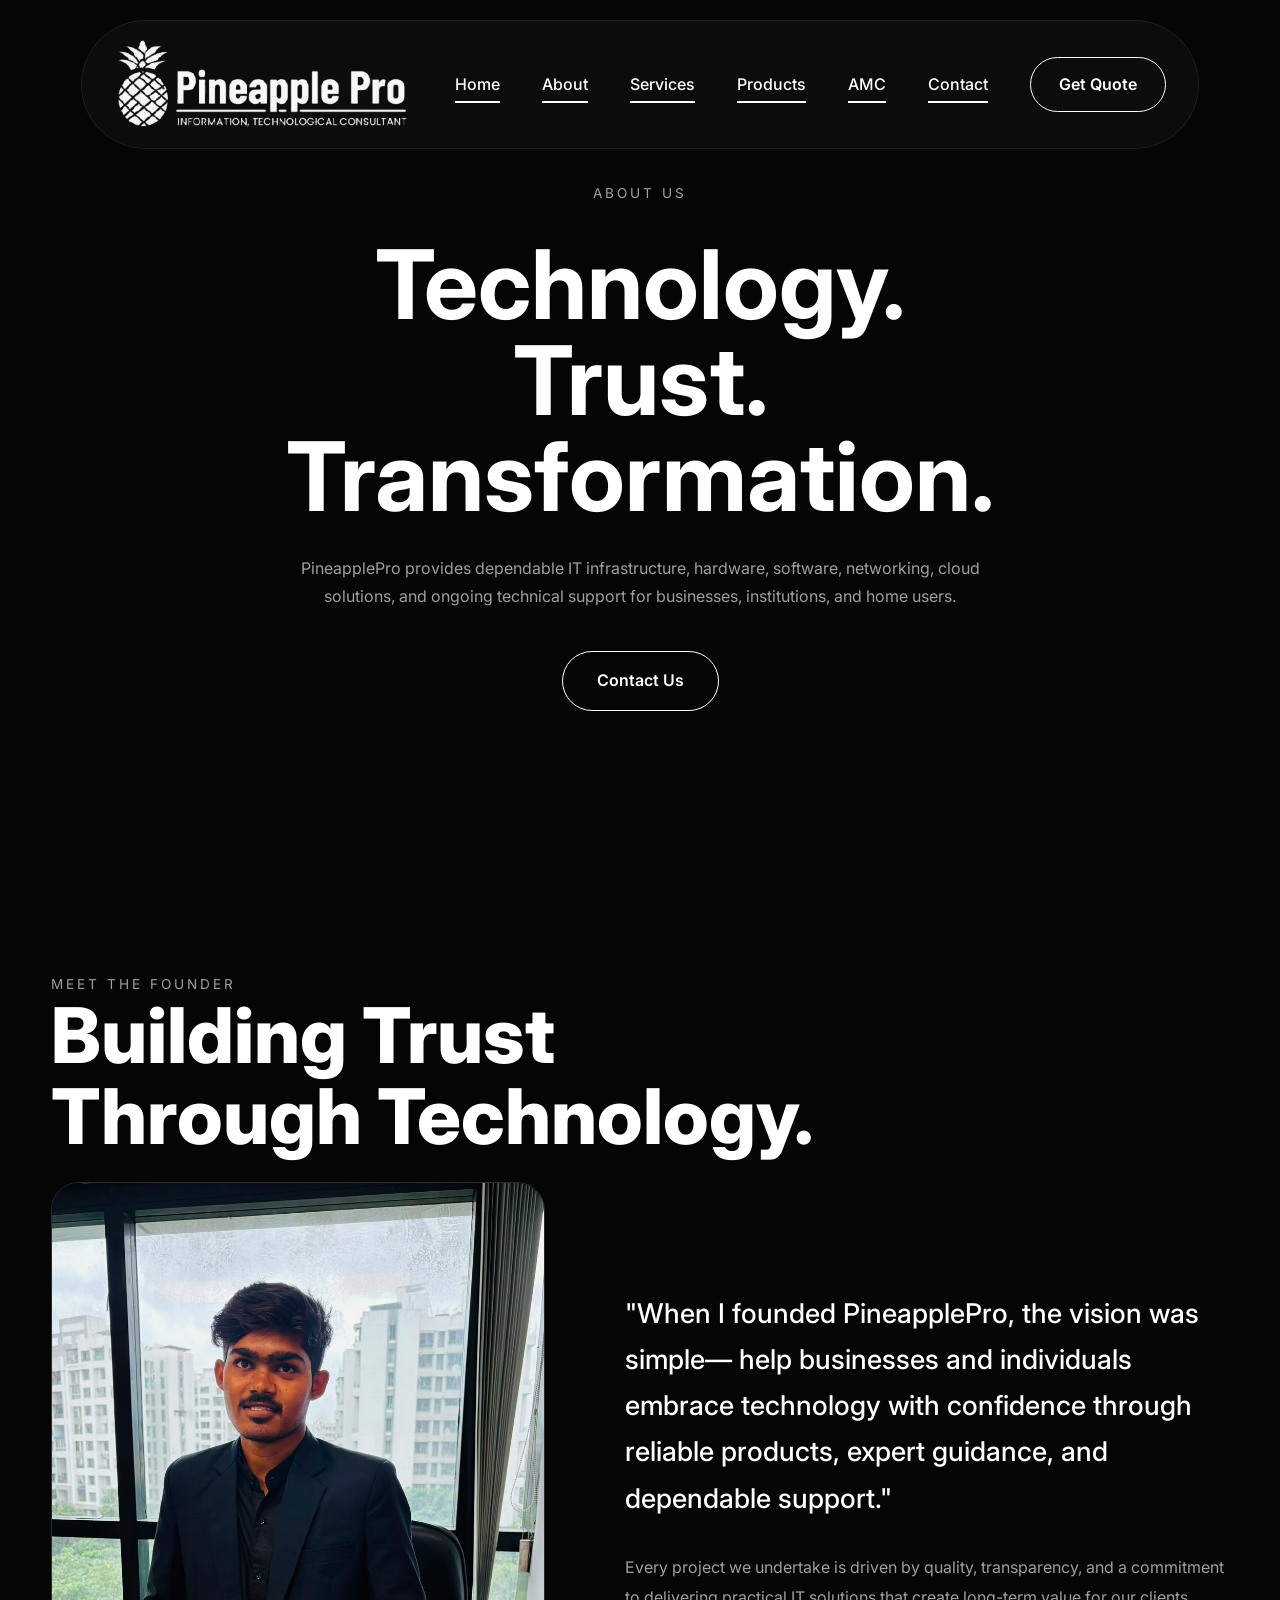
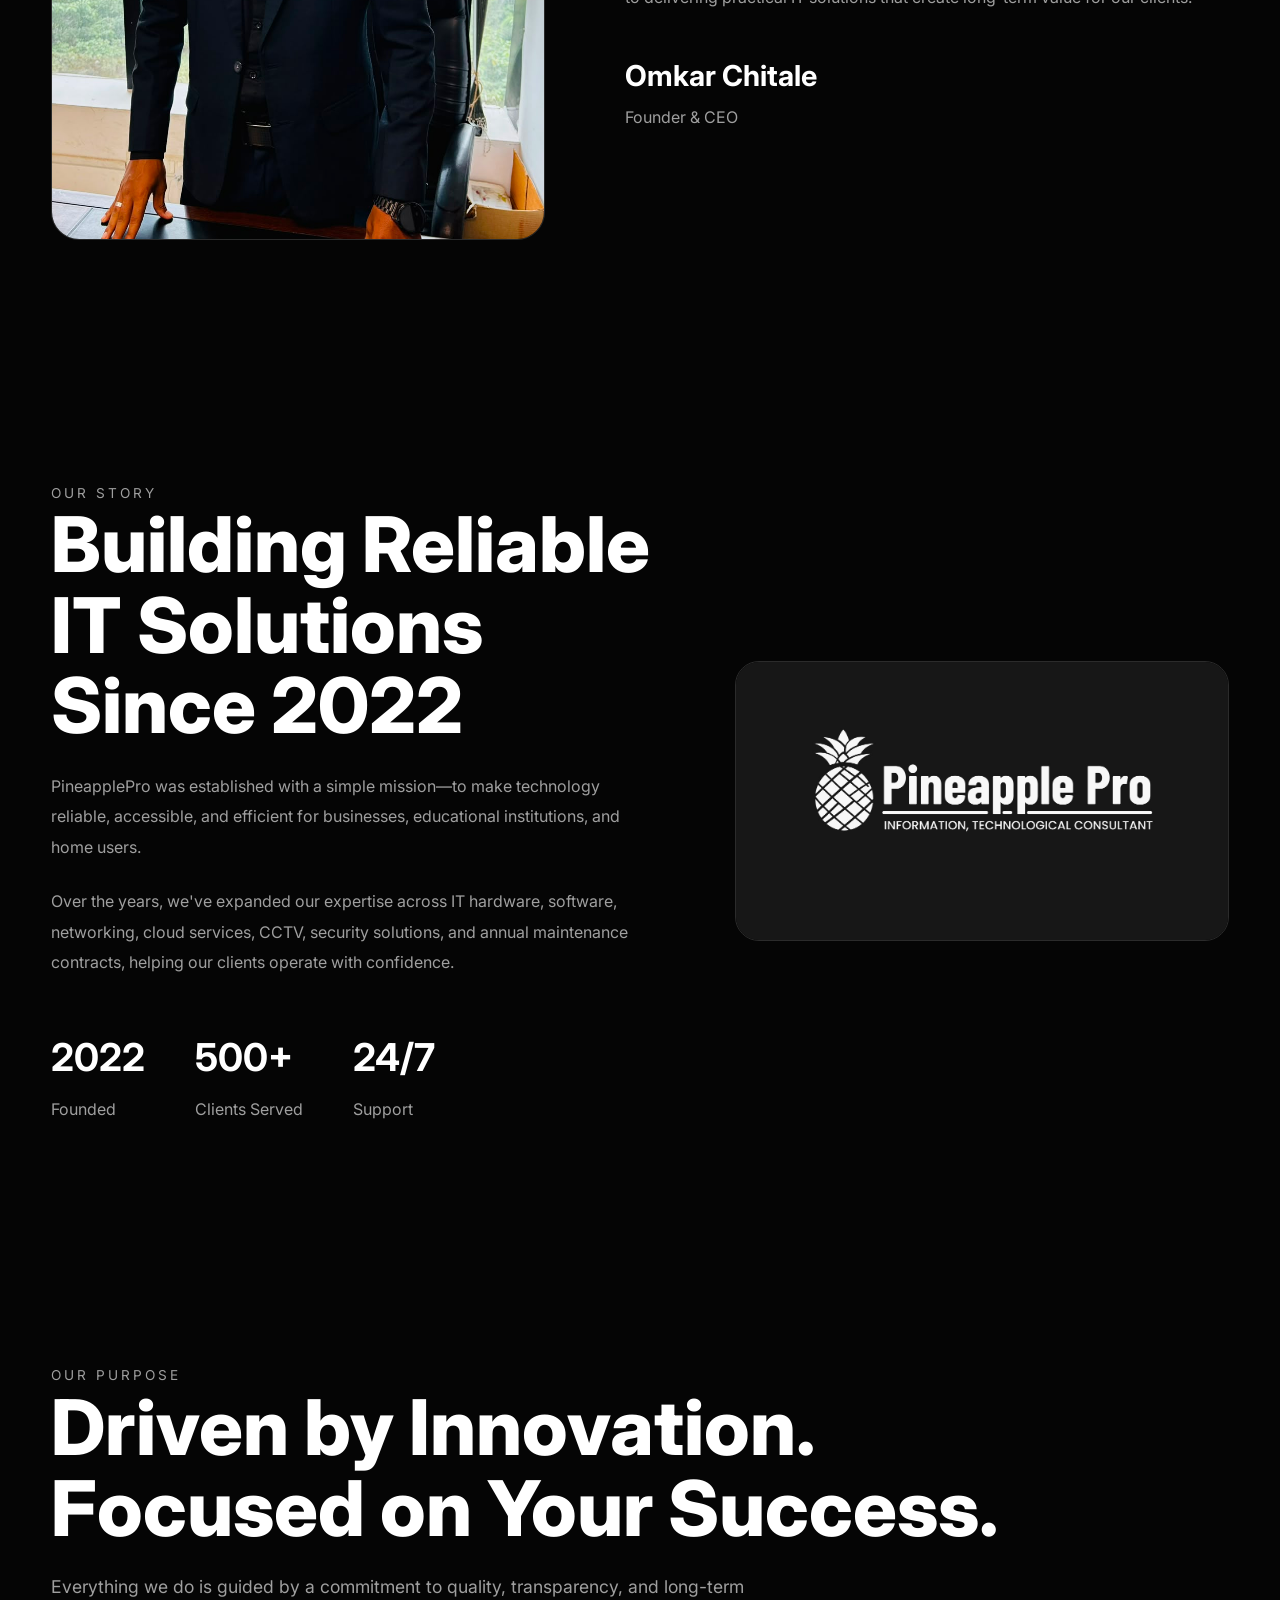
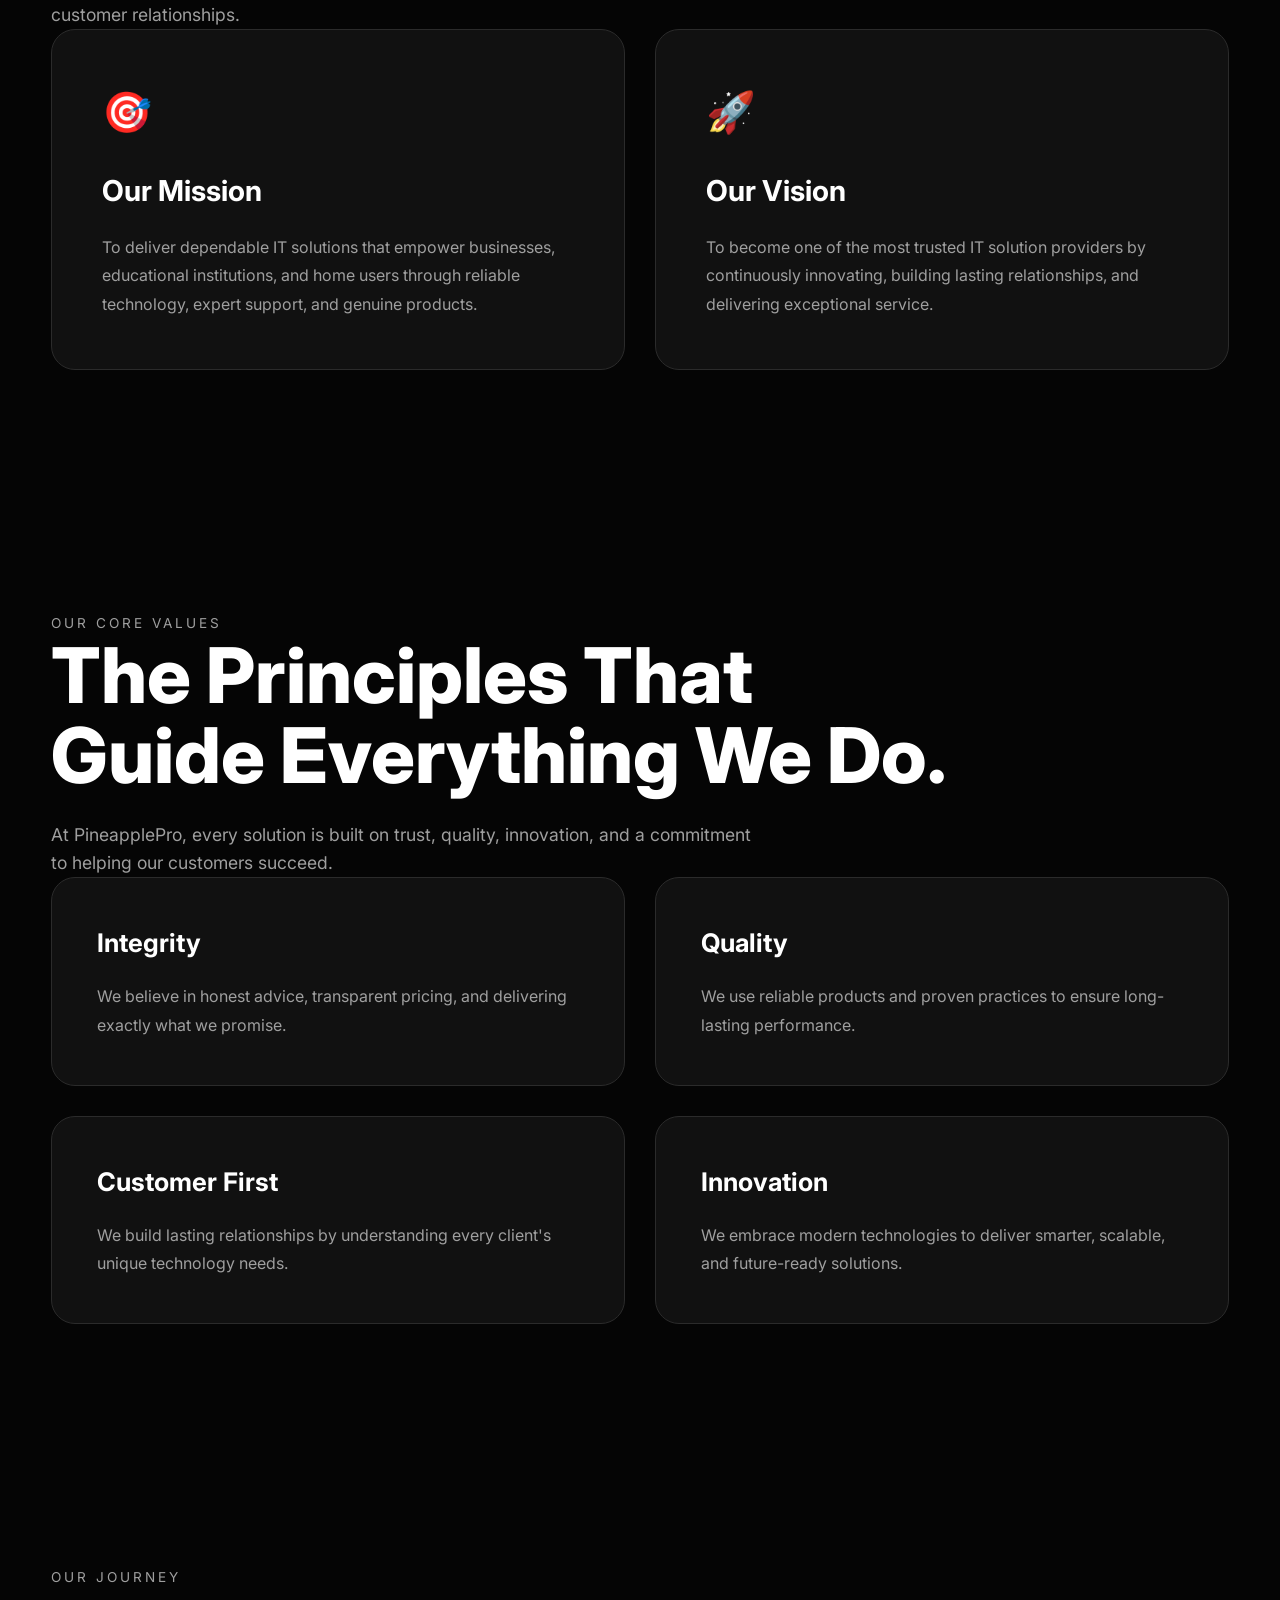
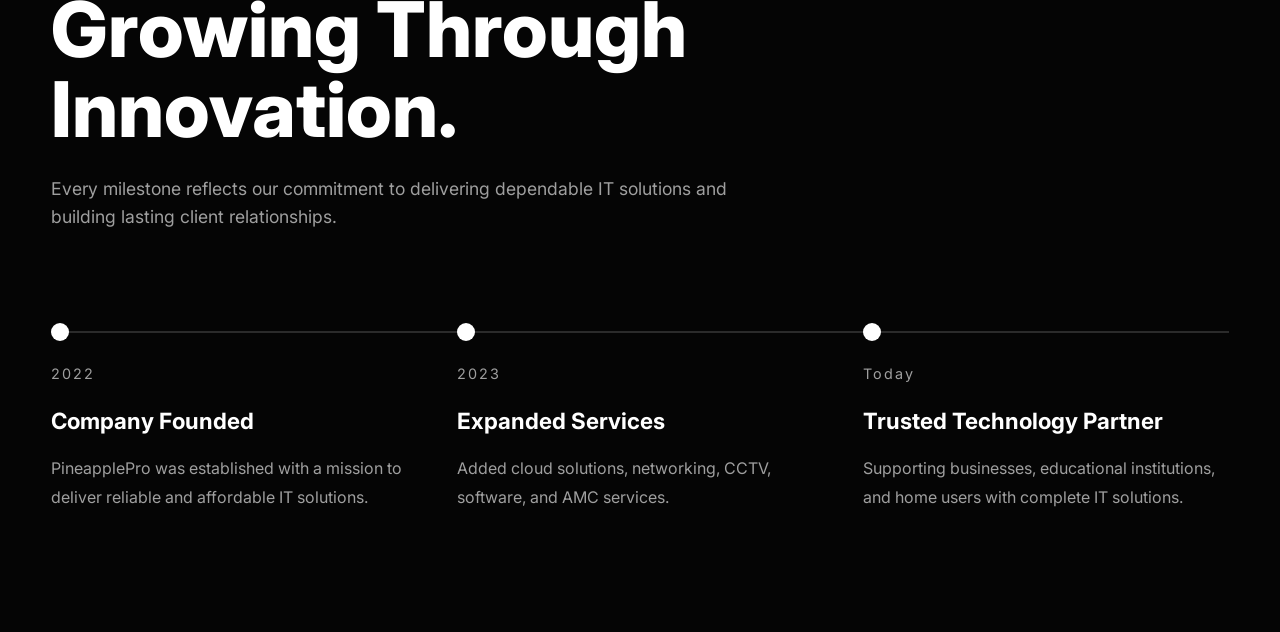
==== commit 7fd5ebc2: "Update about.html" ====
--- a/about.html
+++ b/about.html
@@ -33,11 +33,11 @@
         <nav class="nav-links">
 
             <a href="index.html" class="active">Home</a>
-            <a href="about.html">About</a>
-            <a href="services.html">Services</a>
-            <a href="products.html">Products</a>
-            <a href="amc.html">AMC</a>
-            <a href="contact.html">Contact</a>
+            <a href="about.html"class="active">About</a>
+            <a href="services.html"class="active">Services</a>
+            <a href="products.html"class="active">Products</a>
+            <a href="amc.html"class="active">AMC</a>
+            <a href="contact.html"class="active">Contact</a>
 
         </nav>
 
--- a/css/about.css
+++ b/css/about.css
@@ -289,3 +289,98 @@
     color:var(--gray);
 
 }
+
+/*==================================
+          TIMELINE
+==================================*/
+
+.timeline{
+
+    padding:120px 0;
+
+}
+
+.timeline-wrapper{
+
+    position:relative;
+
+    display:grid;
+
+    grid-template-columns:repeat(3,1fr);
+
+    gap:40px;
+
+    margin-top:80px;
+
+}
+
+.timeline-line{
+
+    position:absolute;
+
+    top:20px;
+
+    left:0;
+
+    width:100%;
+
+    height:2px;
+
+    background:var(--border);
+
+}
+
+.timeline-item{
+
+    position:relative;
+
+    padding-top:50px;
+
+}
+
+.timeline-dot{
+
+    position:absolute;
+
+    top:12px;
+
+    width:18px;
+
+    height:18px;
+
+    border-radius:50%;
+
+    background:#fff;
+
+}
+
+.year{
+
+    display:inline-block;
+
+    font-size:.9rem;
+
+    letter-spacing:2px;
+
+    color:var(--gray);
+
+    margin-bottom:18px;
+
+}
+
+.timeline-item h3{
+
+    margin-bottom:15px;
+
+    font-size:1.4rem;
+
+}
+
+.timeline-item p{
+
+    color:var(--gray);
+
+    line-height:1.8;
+
+}
+
--- a/css/responsive.css
+++ b/css/responsive.css
@@ -1,93 +1,271 @@
-
-/* ==========================================
-   MOBILE
-========================================== */
-
-@media (max-width: 768px){
+/* ==================================================
+                RESPONSIVE DESIGN
+              PineapplePro Website
+================================================== */
+
+/* Prevent horizontal scrolling */
+
+html,
+body{
+    width:100%;
+    overflow-x:hidden;
+}
+
+img{
+    max-width:100%;
+    height:auto;
+    display:block;
+}
+
+/* ==================================================
+                TABLETS (≤991px)
+================================================== */
+
+@media (max-width:991px){
+
+    .container{
+        width:92%;
+    }
+
+    section{
+        padding:100px 0;
+    }
+
+    /* Typography */
+
+    .hero-title,
+    .hero h1{
+        font-size:4.5rem;
+        line-height:1.1;
+    }
+
+    .section-title{
+
+    font-size:2.2rem;
+
+}
+
+.section-description{
+
+    font-size:.95rem;
+
+}
+
+    /* Navbar */
+
+    .nav-links{
+
+        position:fixed;
+        top:0;
+        right:-100%;
+
+       width:min(85vw,320px);
+        height:100vh;
+
+        background:#111;
+
+        display:flex;
+        flex-direction:column;
+        justify-content:center;
+        align-items:center;
+
+        gap:35px;
+
+        transition:.4s ease;
+
+        z-index:999;
+    }
+
+    .nav-links.active{
+        right:0;
+    }
+
+    .menu-toggle{
+        display:flex;
+    }
+
+    .nav-btn{
+        display:none;
+    }
+
+    /* Two column layouts */
+
+    .hero-container,
+    .about-grid,
+    .story-grid,
+    .founder-grid,
+    .service-detail-grid,
+    .contact-grid{
+        grid-template-columns:1fr;
+        gap:60px;
+    }
+
+    /* Three column grids */
+
+    .services-grid,
+    .products-grid,
+    .stats-grid,
+    .why-services-grid,
+    .industries-grid,
+    .testimonial-grid{
+        grid-template-columns:repeat(2,1fr);
+    }
+
+}
+
+/* ==================================================
+                MOBILE (≤768px)
+================================================== */
+
+@media (max-width:768px){
+
+    .container{
+        width:92%;
+    }
+
+    section{
+        padding:80px 0;
+    }
+
+    /* Hero */
+
+   .hero{
+    min-height:auto;
+    padding:120px 0 70px;
+}
+    .hero-container{
+        grid-template-columns:1fr;
+        gap:40px;
+    }
+
+    .hero-content{
+        max-width:100%;
+        text-align:center;
+    }
+
+    .hero-title,
+    .hero h1{
+        font-size:3rem;
+        line-height:1.05;
+    }
+
+    .hero p{
+        font-size:1rem;
+    }
+
+   .hero-buttons{
+    width:100%;
+    gap:14px;
+}
+
+.hero-buttons .btn{
+    width:100%;
+}
+
+    /* Hide decorative hero illustration */
+
+    .hero-visual{
+        display:none;
+    }
+
+    /* Section headings */
+
+    .section-heading{
+        margin-bottom:50px;
+        text-align:center;
+    }
+
+    .section-title{
+        font-size:2.4rem;
+        line-height:1.2;
+    }
+
+    /* All grids become single column */
+
+    .services-grid,
+    .products-grid,
+    .stats-grid,
+    .why-grid,
+    .why-services-grid,
+    .industries-grid,
+    .testimonial-grid,
+    .mission-grid,
+    .values-grid,
+    .process-grid{
+        grid-template-columns:1fr;
+    }
+
+    /* Cards */
+
+    .service-card,
+    .why-card,
+    .why-service-card,
+    .product-card,
+    .testimonial-card,
+    .industry-card,
+    .stat-card{
+       padding:24px;
+border-radius:20px;
+    }
+
+  .nav-container{
+    padding:16px 20px;
+}
+  .logo img{
+    height:42px;
+    width:auto;
+}
+}
+
+/* ==================================================
+              SMALL MOBILE (≤480px)
+================================================== */
+
+@media (max-width:480px){
+
+    .container{
+        width:94%;
+    }
 
     .hero{
-        padding-top: 140px;
-        min-height: auto;
-        padding-bottom: 80px;
-    }
-
-    .hero-container{
-        grid-template-columns: 1fr;
-        gap: 50px;
-    }
-
-    .hero-content{
-        max-width: 100%;
-    }
-
+        padding-top:120px;
+    }
+
+    .hero-title,
     .hero h1{
-        font-size: clamp(2.8rem, 12vw, 4rem);
-        line-height: 1;
-    }
-
-    .hero p{
-        font-size: 1rem;
-    }
-
-    .hero-buttons{
-        flex-direction: column;
-        align-items: flex-start;
-    }
-
-    .hero-visual{
-        display: none;
-    }
-
-}
-
-@media(max-width:991px){
-
-    .nav-links{
-
-        position:fixed;
-
-        top:0;
-
-        right:-100%;
-
-        width:300px;
-
-        height:100vh;
-
-        background:#0d0d0d;
-
-        display:flex;
-
-        flex-direction:column;
-
-        justify-content:center;
-
-        align-items:center;
-
-        gap:40px;
-
-        transition:.4s;
-
-        z-index:999;
-
-    }
-
-    .nav-links.active{
-
-        right:0;
-
-    }
-
-    .menu-toggle{
-
-        display:flex;
-
-    }
-
-    .nav-btn{
-
-        display:none;
-
-    }
-
-}
+        font-size:2.5rem;
+    }
+
+    .section-title{
+        font-size:2rem;
+    }
+
+    .section-tag{
+        font-size:.8rem;
+        letter-spacing:2px;
+    }
+
+    .btn{
+        padding:14px 18px;
+        font-size:.95rem;
+    }
+
+    .service-card,
+    .why-card,
+    .why-service-card,
+    .testimonial-card{
+        padding:24px;
+    }
+
+}
+.grid{
+
+    gap:24px;
+
+}
+
+.btn{
+
+    min-height:50px;
+
+}
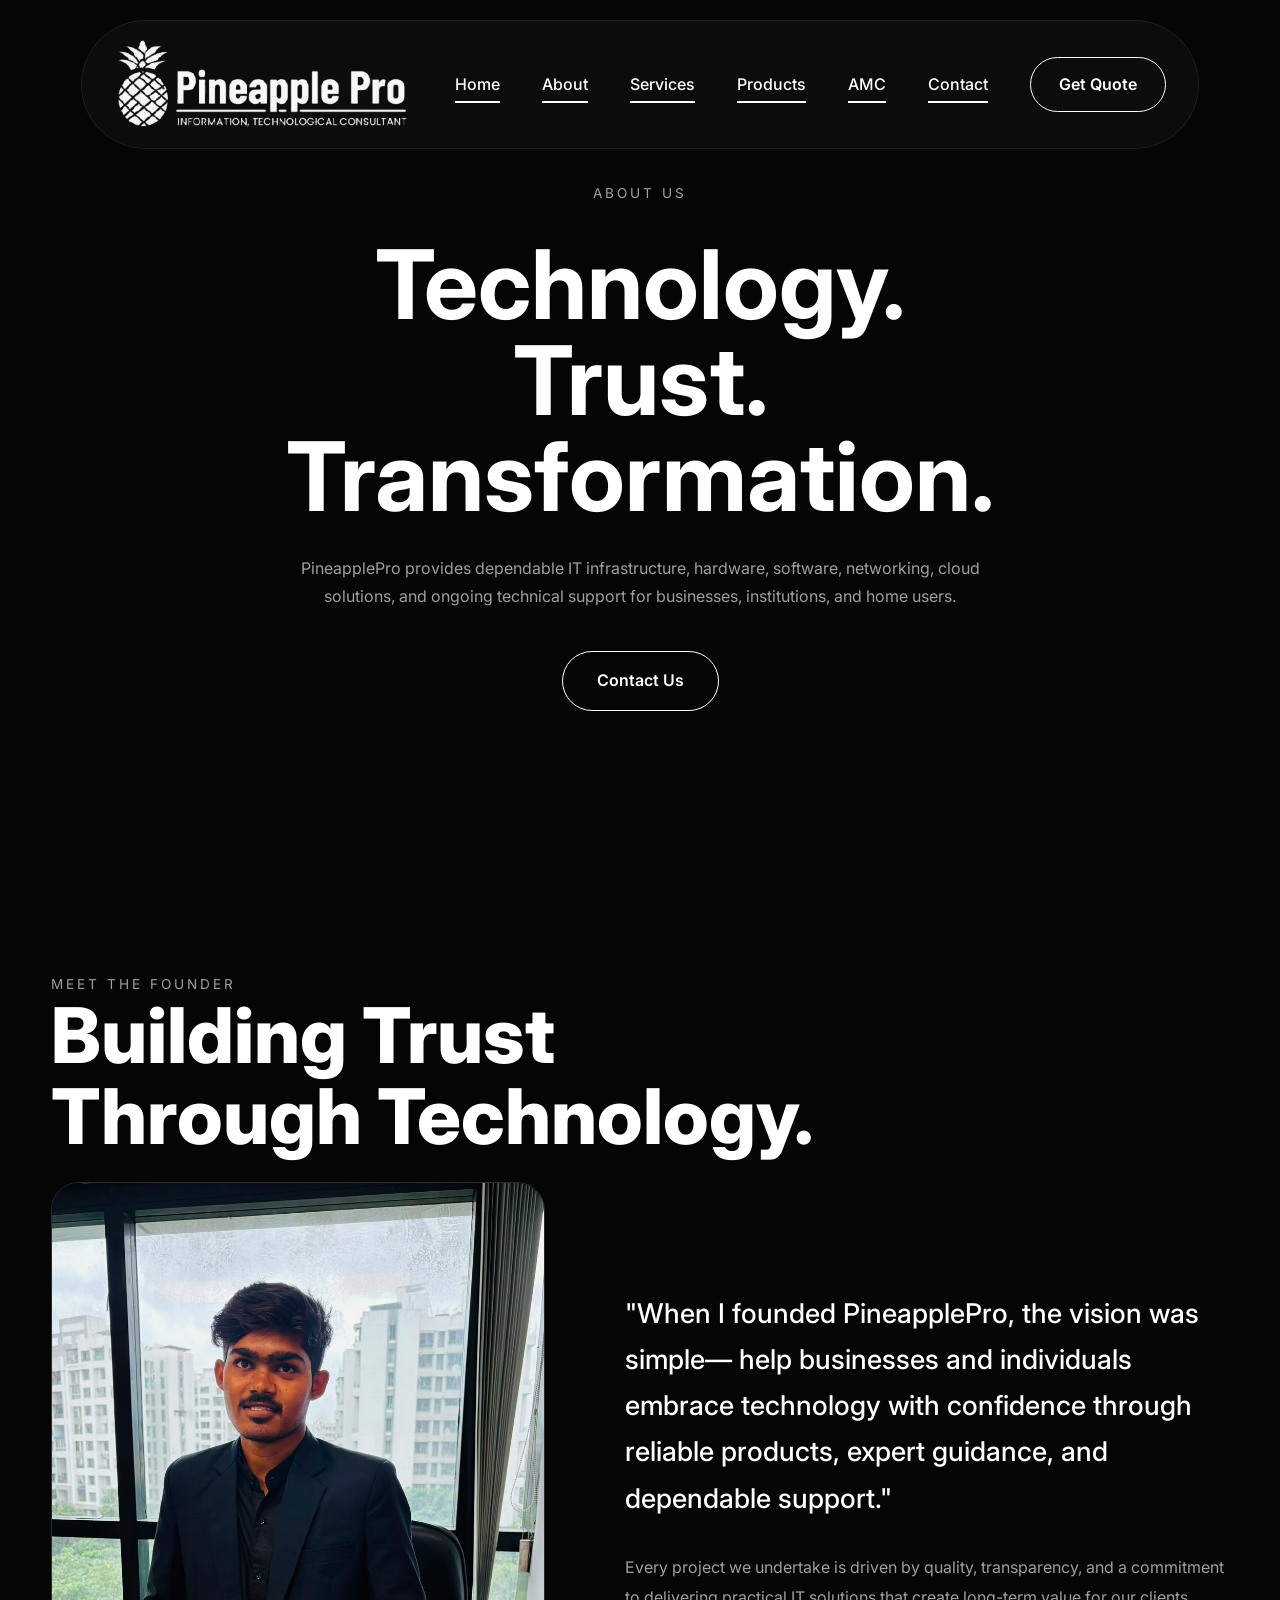
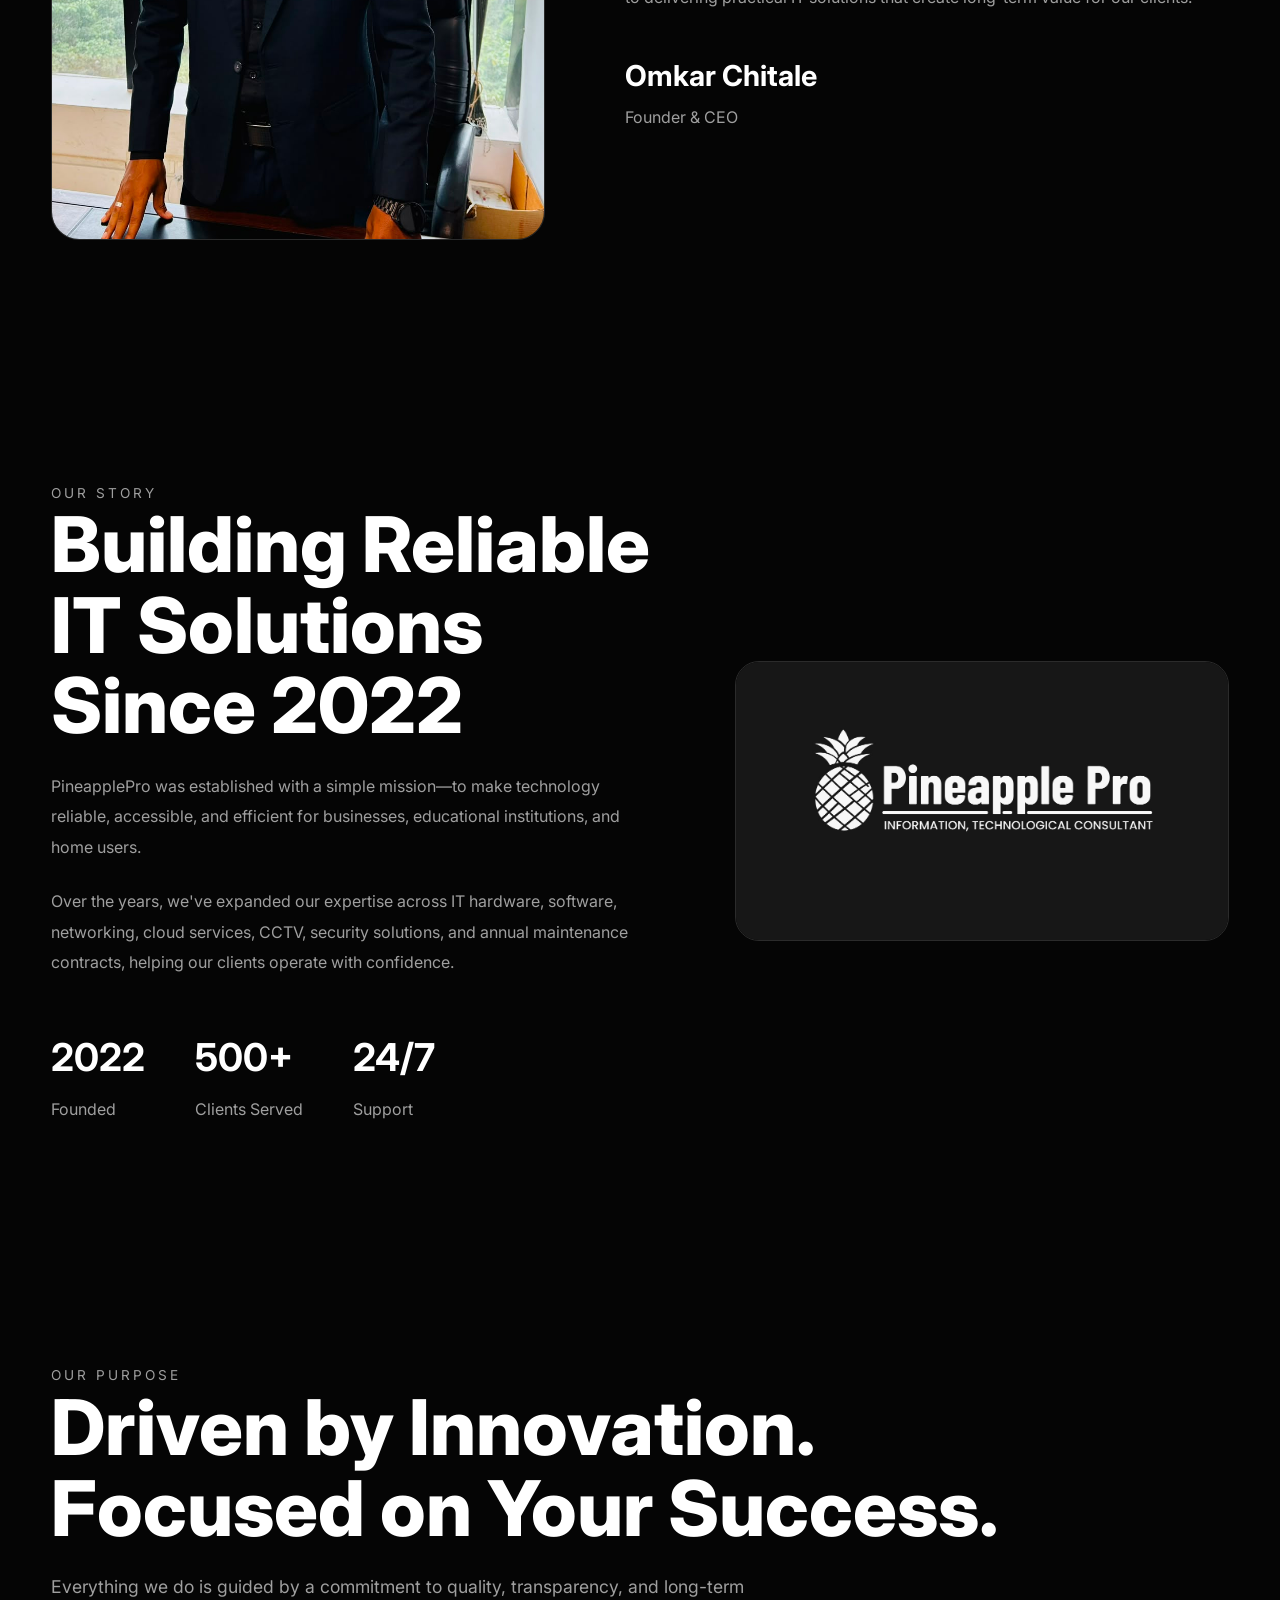
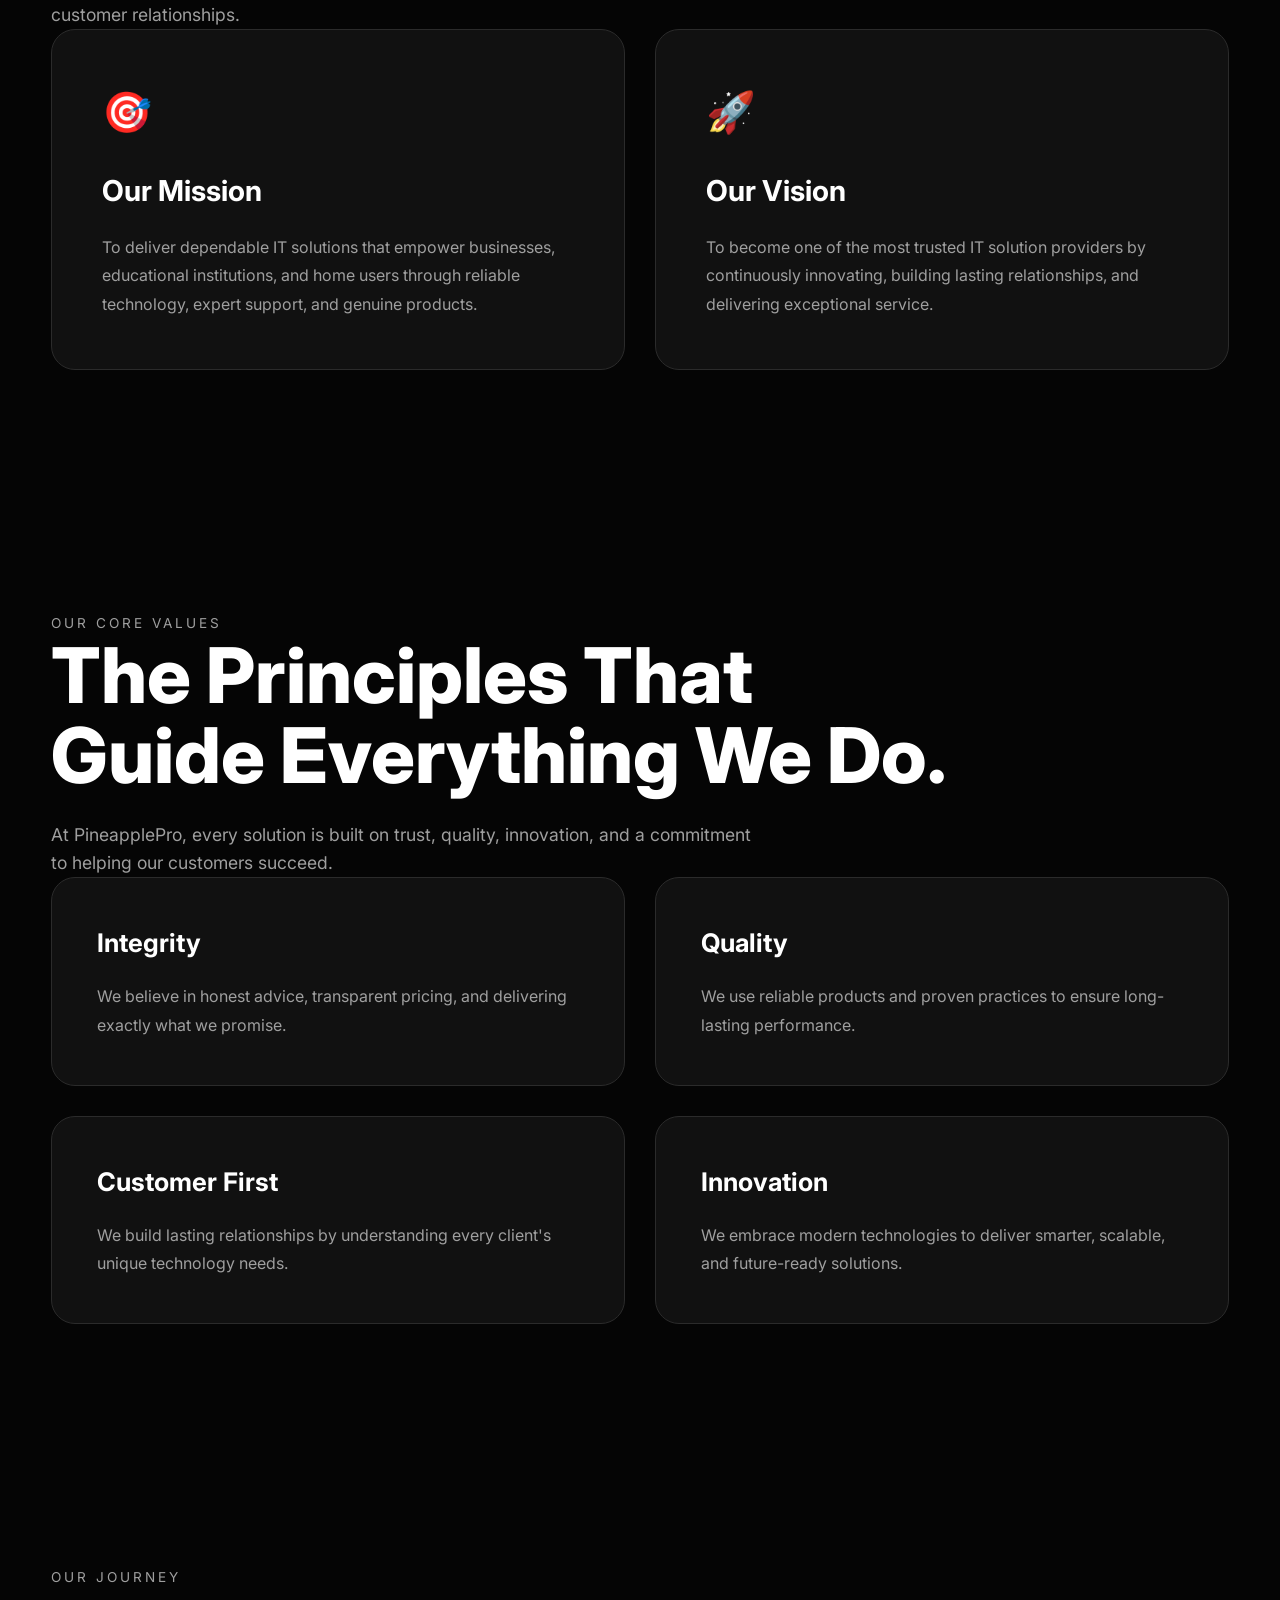
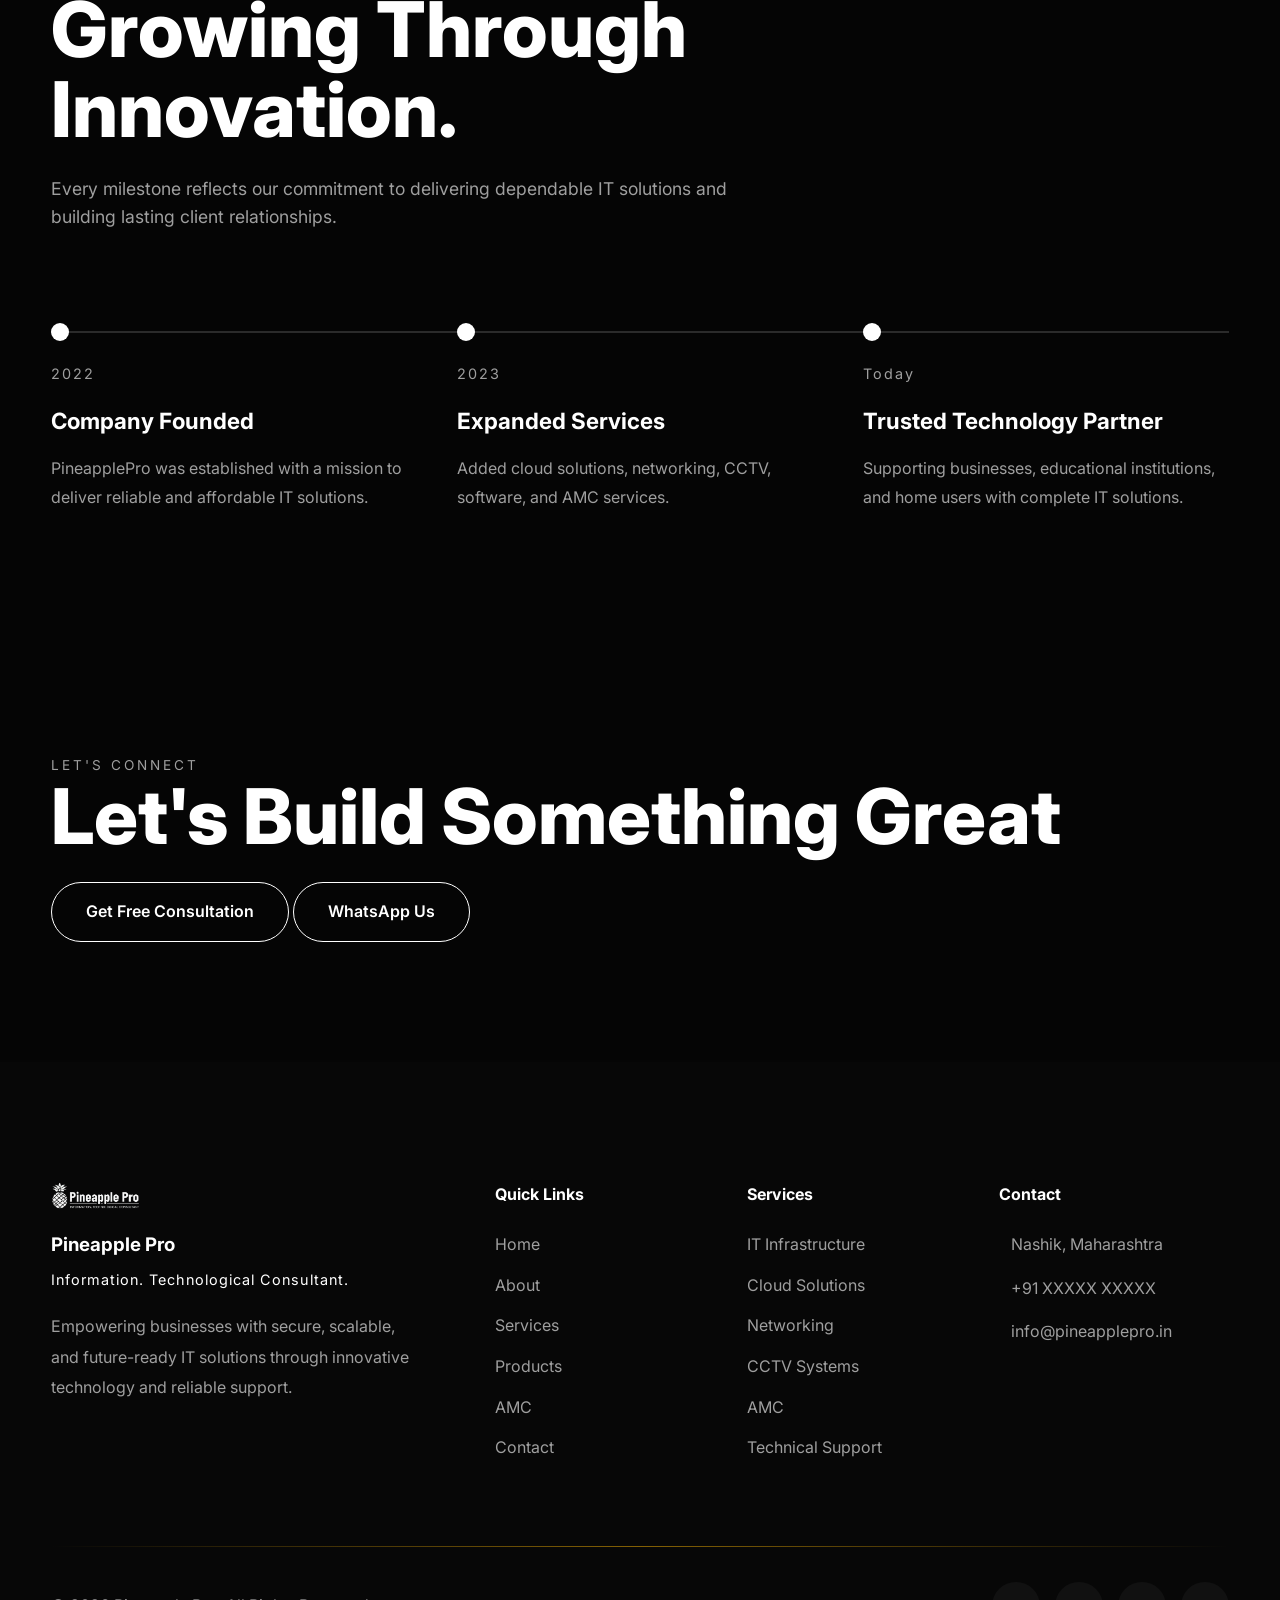
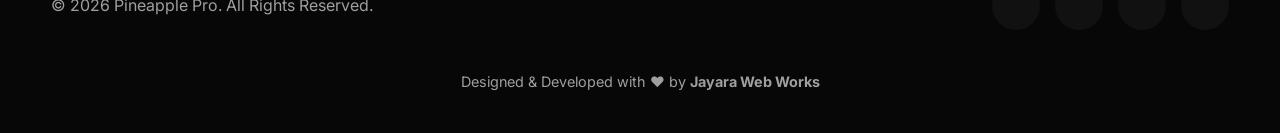
==== commit ba0a4eac: "Update about.html" ====
--- a/about.html
+++ b/about.html
@@ -422,6 +422,160 @@
     </div>
 
 </section>
+
+         <!--==========================================
+            PREMIUM CTA
+===========================================-->
+
+<section class="premium-cta">
+
+    <div class="container">
+
+        <div class="cta-card">
+
+            <span class="section-tag">
+                LET'S CONNECT
+            </span>
+
+            <h2 class="section-title">
+                Let's Build Something Great
+            </h2>
+
+           
+
+            <div class="cta-buttons">
+
+                <a href="#" class="btn">
+                    Get Free Consultation
+                </a>
+
+                <a href="#" class="btn btn-outline">
+                    WhatsApp Us
+                </a>
+
+            </div>
+
+          
+
+        </div>
+
+    </div>
+
+</section>
+        <!--==========================================
+                FOOTER
+===========================================-->
+
+<footer class="footer">
+
+    <div class="container">
+
+        <div class="footer-top">
+
+            <!-- Company -->
+
+            <div class="footer-about">
+
+                <img src="assets/pineapple.png"
+                     alt="Pineapple Pro"
+                     class="footer-logo">
+
+                <h3>Pineapple Pro</h3>
+
+                <span class="footer-tagline">
+                    Information. Technological Consultant.
+                </span>
+
+                <p>
+                    Empowering businesses with secure,
+                    scalable, and future-ready IT
+                    solutions through innovative technology
+                    and reliable support.
+                </p>
+
+            </div>
+
+            <!-- Quick Links -->
+
+            <div class="footer-column">
+
+                <h4>Quick Links</h4>
+
+                <a href="index.html">Home</a>
+                <a href="about.html">About</a>
+                <a href="services.html">Services</a>
+                <a href="products.html">Products</a>
+                <a href="amc.html">AMC</a>
+                <a href="contact.html">Contact</a>
+
+            </div>
+
+            <!-- Services -->
+
+            <div class="footer-column">
+
+                <h4>Services</h4>
+
+                <a href="#">IT Infrastructure</a>
+                <a href="#">Cloud Solutions</a>
+                <a href="#">Networking</a>
+                <a href="#">CCTV Systems</a>
+                <a href="#">AMC</a>
+                <a href="#">Technical Support</a>
+
+            </div>
+
+            <!-- Contact -->
+
+            <div class="footer-column">
+
+                <h4>Contact</h4>
+
+                <p><i class="fa-solid fa-location-dot"></i> Nashik, Maharashtra</p>
+
+                <p><i class="fa-solid fa-phone"></i> +91 XXXXX XXXXX</p>
+
+                <p><i class="fa-solid fa-envelope"></i> info@pineapplepro.in</p>
+
+            </div>
+
+        </div>
+
+        <div class="footer-divider"></div>
+
+        <div class="footer-bottom">
+
+            <div class="copyright">
+
+                © 2026 Pineapple Pro.
+                All Rights Reserved.
+
+            </div>
+
+            <div class="footer-social">
+
+                <a href="#"><i class="fa-brands fa-linkedin-in"></i></a>
+
+                <a href="#"><i class="fa-brands fa-instagram"></i></a>
+
+                <a href="#"><i class="fa-brands fa-facebook-f"></i></a>
+
+                <a href="#"><i class="fa-brands fa-whatsapp"></i></a>
+
+            </div>
+
+        </div>
+
+        <div class="developer">
+
+            Designed & Developed with ❤️ by
+            <strong>Jayara Web Works</strong>
+
+        </div>
+
+    </div>
+
+</footer>
 </main>
     <script src="js/navbar.js"></script>
 </body>
--- a/css/footer.css
+++ b/css/footer.css
@@ -1 +1,213 @@
 
+/*=========================
+        FOOTER
+=========================*/
+
+.footer{
+
+    background:#070707;
+
+    padding:120px 0 40px;
+
+    position:relative;
+
+}
+
+.footer-top{
+
+    display:grid;
+
+    grid-template-columns:2fr 1fr 1fr 1.2fr;
+
+    gap:60px;
+
+}
+
+.footer-logo{
+
+    width:90px;
+
+    margin-bottom:20px;
+
+}
+
+.footer-about h3{
+
+    margin-bottom:8px;
+
+}
+
+.footer-tagline{
+
+    color:var(--primary);
+
+    display:block;
+
+    margin-bottom:20px;
+
+    letter-spacing:1px;
+
+    font-size:.9rem;
+
+}
+
+.footer-about p{
+
+    color:var(--gray);
+
+    line-height:1.9;
+
+    max-width:360px;
+
+}
+
+.footer-column h4{
+
+    margin-bottom:25px;
+
+}
+
+.footer-column{
+
+    display:flex;
+
+    flex-direction:column;
+
+}
+
+.footer-column a{
+
+    color:var(--gray);
+
+    text-decoration:none;
+
+    margin-bottom:15px;
+
+    transition:.3s;
+
+}
+
+.footer-column a:hover{
+
+    color:var(--primary);
+
+    padding-left:8px;
+
+}
+
+.footer-column p{
+
+    color:var(--gray);
+
+    margin-bottom:18px;
+
+    display:flex;
+
+    gap:12px;
+
+    align-items:flex-start;
+
+}
+
+.footer-column i{
+
+    color:var(--primary);
+
+    margin-top:4px;
+
+}
+
+.footer-divider{
+
+    margin:70px 0 35px;
+
+    height:1px;
+
+    background:linear-gradient(
+        to right,
+        transparent,
+        rgba(255,184,0,.5),
+        transparent
+    );
+
+}
+
+.footer-bottom{
+
+    display:flex;
+
+    justify-content:space-between;
+
+    align-items:center;
+
+    flex-wrap:wrap;
+
+    gap:20px;
+
+}
+
+.copyright{
+
+    color:var(--gray);
+
+}
+
+.footer-social{
+
+    display:flex;
+
+    gap:15px;
+
+}
+
+.footer-social a{
+
+    width:48px;
+
+    height:48px;
+
+    border-radius:50%;
+
+    background:rgba(255,255,255,.04);
+
+    display:flex;
+
+    align-items:center;
+
+    justify-content:center;
+
+    color:#fff;
+
+    transition:.35s;
+
+    text-decoration:none;
+
+}
+
+.footer-social a:hover{
+
+    background:var(--primary);
+
+    color:#000;
+
+    transform:translateY(-5px);
+
+}
+
+.developer{
+
+    text-align:center;
+
+    margin-top:40px;
+
+    color:var(--gray);
+
+    font-size:.9rem;
+
+}
+
+.developer strong{
+
+    color:var(--primary);
+
+}
